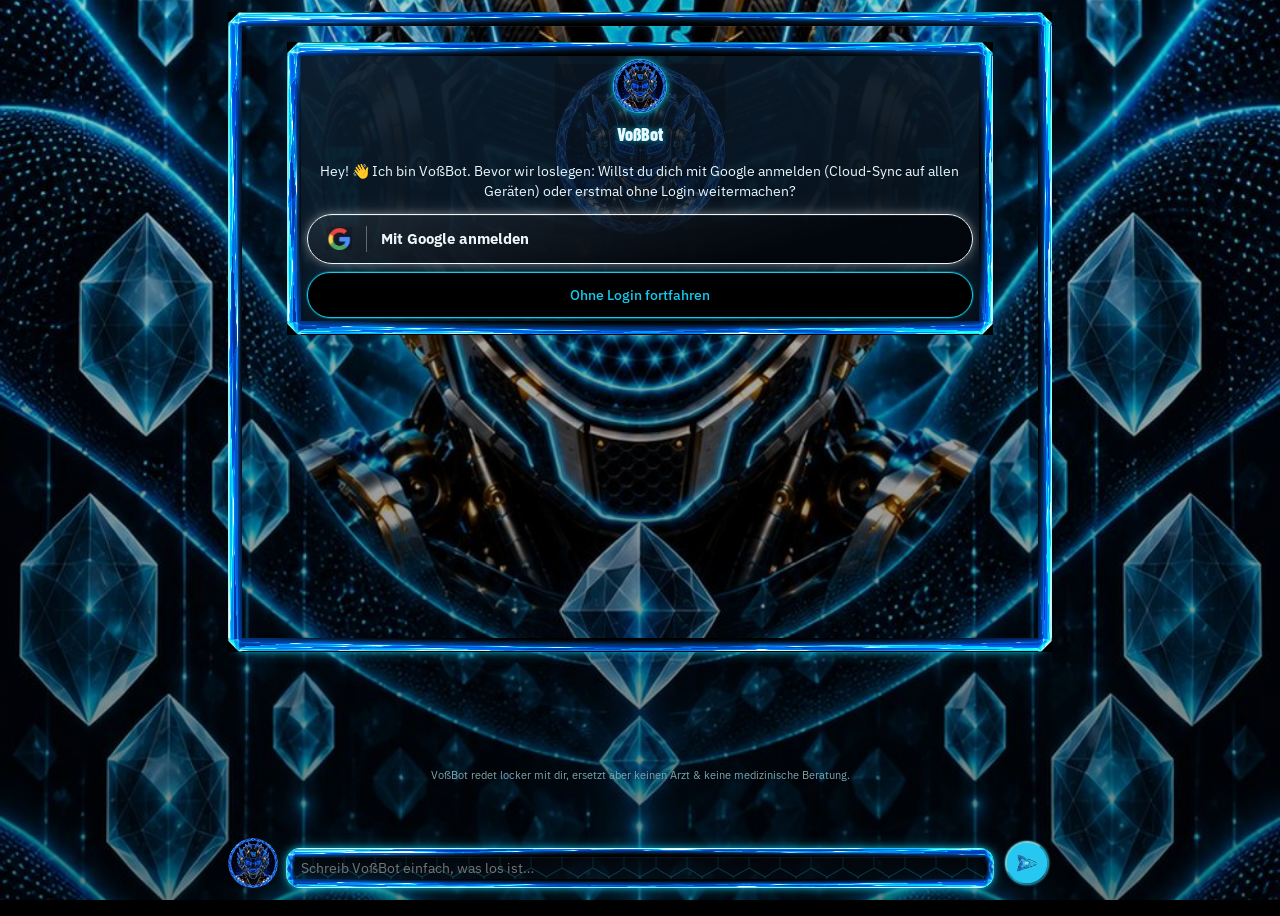
==== index.html @ a9f926ae "Integrate Gym planner with homepage and preserve confirmed-login gating" ====
<!doctype html>
<html lang="de">
<head>
<meta charset="utf-8">
<meta name="viewport" content="width=device-width, initial-scale=1, viewport-fit=cover">
<title>VoßFit Vitality</title>
<link rel="manifest" href="manifest.webmanifest">
<meta name="theme-color" content="#000000">
<link rel="icon" type="image/png" href="icon-192.png">
<link rel="apple-touch-icon" href="apple-touch-icon.png">
<meta name="apple-mobile-web-app-capable" content="yes">
<meta name="mobile-web-app-capable" content="yes">
<meta name="apple-mobile-web-app-title" content="VoßFit">
<meta name="apple-mobile-web-app-status-bar-style" content="black-translucent">
<style>
  @import url('https://fonts.googleapis.com/css2?family=Barlow+Condensed:wght@500;600;700&family=IBM+Plex+Sans:wght@400;500;600&family=IBM+Plex+Mono:wght@500;600&display=swap');

  :root{
    color-scheme: dark;
    --bg: #000000;
    --turquoise: #12cbee;
    --turquoise-dim: rgba(18,203,238,.14);
    --border: rgba(18,203,238,.28);
    --text: #eaf9ff;
    --text-dim: #7fa6ad;
    --text-faint: #45585c;

    --fett: #ffc94d;
    --protein: #ff5c7a;
    --kh: var(--turquoise);

    --warn: #ff5c5c;
    --warn-dim: #2a1010;

    --display: 'Barlow Condensed', system-ui, sans-serif;
    --body: 'IBM Plex Sans', system-ui, sans-serif;
    --mono: 'IBM Plex Mono', ui-monospace, monospace;

    /* ---------- Hologram glow tokens ---------- */
    --glow-sm: 0 0 6px rgba(18,203,238,.7), 0 0 14px rgba(18,203,238,.4);
    --glow-md: 0 0 10px rgba(18,203,238,.65), 0 0 24px rgba(18,203,238,.32);
    --glow-lg: 0 0 14px rgba(18,203,238,.6), 0 0 36px rgba(18,203,238,.3);
    --glow-border: 0 0 0 1px rgba(18,203,238,.28), 0 0 16px rgba(18,203,238,.12);
    --glow-text: 0 0 6px rgba(18,203,238,.85);

    /* Hologram-Hintergrundbild (Kristalle/VoßBot-Kopf) für Mainchat,
       Chatblasen, "Alle Chats" und die Chat-Zeilen darin — als einzige
       Referenz auf /_blob/... hinterlegt, damit regen.py das Bild nur
       EIN einziges Mal einbettet, egal wie viele Stellen es nutzen. */
    --bg-hologram: var(--vf-shared-0);
  }

  *{ box-sizing: border-box; }
  /* VoßBot-Hologramm als EIN durchgehendes Wallpaper auf JEDER Seite der App.
     WICHTIG: "background-attachment: fixed" auf body/Elementen ist auf
     iOS Safari unzuverlaessig (rendert dort oft wie "scroll"). Stattdessen:
     eine eigene position:fixed-Ebene ganz hinten (#appBg), die NIE mit dem
     Inhalt mitscrollt, egal welcher Browser — nur die Karten/Fenster
     darueber bewegen sich beim Scrollen. */
  #appBg{
    position: fixed; inset: 0; z-index: -1; pointer-events: none;
    background-color: #000;
    background-image: linear-gradient(180deg, rgba(0,0,0,.18), rgba(0,0,0,.34) 42%, rgba(0,0,0,.5)), var(--bg-hologram);
    background-size: cover;
    background-position: center center;
    background-repeat: no-repeat;
  }
  body{
    background: #000;
    color: var(--text); font-family: var(--body); padding-inline: 0;
    min-height: 100dvh;
  }
  .app{ background: transparent; }
  .topbar{ background: linear-gradient(rgba(0,0,0,.42), transparent); }

  #tab-chat:not(.chat-float-mode){ min-height: calc(100dvh - 72px); }
  #tab-chat:not(.chat-float-mode) .chat-wrap{ background: none; min-height: calc(100dvh - 120px); }
  #tab-chat:not(.chat-float-mode) .chat-messages{ }
  .app{ max-width: 460px; margin: 0 auto; min-height: 100vh; display: flex; flex-direction: column; }

  /* ---------- Top bar ---------- */
  .topbar{
    position: sticky; top: env(safe-area-inset-top, 0px); z-index: 20;
    display: flex; align-items: center; justify-content: space-between;
    padding: 14px 18px;
  }
  .topbar-left{ display: flex; align-items: center; gap: 10px; min-width: 0; }
  .topbar-right{ display: flex; align-items: center; gap: 8px; flex-shrink: 0; }
  .modal-backdrop{ position: fixed; inset: 0; background: rgba(0,0,0,.62); display: flex; align-items: center; justify-content: center; z-index: 100; padding: 20px; }
  .modal-backdrop[hidden]{ display: none; }
  .modal-box{ width: min(360px, 100%); background: #000; border: 1.5px solid var(--turquoise); border-radius: 18px; box-shadow: var(--glow-md); padding: 18px; }
  .modal-head{ display: flex; align-items: center; justify-content: space-between; gap: 10px; }
  .modal-head .iconbtn{ width: 28px; height: 28px; font-size: 13px; }
  .app-icon{ width: 46px; height: 46px; border-radius: 50%; flex-shrink: 0; object-fit: contain; background: #000; transition: width .15s, height .15s; filter: drop-shadow(0 0 6px rgba(18,203,238,.55)); }
  .app-logo-svg{ width: 44px; height: 44px; display: grid; place-items: center; color: var(--turquoise); flex-shrink: 0; filter: drop-shadow(0 0 8px rgba(18,203,238,.7)); }
  .app-logo-svg svg{ width: 100%; height: 100%; display: block; }
  .topbar h1{ font-family: var(--display); font-weight: 600; font-size: 21px; letter-spacing: .2px; margin: 0; color: var(--text); text-shadow: var(--glow-text); }
  .topbar .sub{ font-size: 12px; color: var(--text-dim); margin-top: 2px; }
  .iconbtn{ width: 34px; height: 34px; border-radius: 10px; background: #000; border: 1px solid var(--turquoise); display: grid; place-items: center; color: var(--turquoise); cursor: pointer; flex-shrink: 0; font-size: 16px; box-shadow: var(--glow-border); }
  .icon-square.spin{ animation: sync-spin 1s linear infinite; }
  @keyframes sync-spin{ from{ transform: rotate(0deg); } to{ transform: rotate(360deg); } }

  main{ flex: 1; padding: 4px 18px 104px; display: flex; flex-direction: column; gap: 20px; }
  section{ display: flex; flex-direction: column; gap: 10px; }

  /* "Alle Chats" (Chatliste/Startbildschirm) — gleiches Hologram-Wallpaper
     mit dunklem Verlauf für Lesbarkeit, plus dieselbe Optik auf jeder
     einzelnen Chat-Zeile darin. */
  #tab-chatlist{
    background: none;
    border-radius: 0;
    min-height: calc(100dvh - 160px);
  }
  #chatListWrap .profile-card{
    position: relative; overflow: hidden;
    background-image: var(--vf-shared-1), linear-gradient(to bottom, rgba(2,6,11,.88) 0%, rgba(2,6,11,.5) 42%, rgba(2,6,11,0) 100%), linear-gradient(165deg, rgba(10,22,34,.42), rgba(2,7,13,.58) 55%, rgba(1,4,8,.68));
    background-repeat: repeat, no-repeat, no-repeat;
    background-size: 31.18px 54.00px, cover, cover;
    background-position: center, center, center;
    border: 1.5px solid var(--turquoise);
    border-radius: 16px;
    box-shadow: var(--glow-sm), inset 0 1px 0 rgba(255,255,255,.05);
  }

  .eyebrow{ font-size: 11px; font-weight: 600; letter-spacing: 1.2px; text-transform: uppercase; color: var(--text-dim); }
  h2{ font-family: var(--display); font-size: 19px; font-weight: 600; margin: 0; color: var(--text); }
  p.hint{ font-size: 13px; color: var(--text-dim); margin: 0; line-height: 1.5; }
  p.hint b{ color: var(--text); font-weight: 600; }

  .warn-banner{ background: var(--warn-dim); border: 1px solid var(--warn); color: var(--warn); border-radius: 12px; padding: 10px 12px; font-size: 12.5px; line-height: 1.5; }

  /* ---------- Day strip ---------- */
  .day-strip{ display: flex; align-items: center; gap: 6px; }
  .day-strip .arrow{ width: 26px; height: 42px; flex-shrink: 0; display: grid; place-items: center; color: var(--turquoise); cursor: pointer; font-size: 15px; }
  .day-strip .days{ flex: 1; display: grid; grid-template-columns: repeat(7,1fr); gap: 4px; }
  .day-chip{ display: flex; flex-direction: column; align-items: center; gap: 2px; padding: 6px 0; border-radius: 10px; cursor: pointer; background:#000; border: 1px solid transparent; }
  .day-chip .wd{ font-size: 9.5px; letter-spacing: .3px; text-transform: uppercase; color: var(--turquoise); opacity: .7; }
  .day-chip .dn{ font-family: var(--mono); font-size: 14px; font-variant-numeric: tabular-nums; color: var(--turquoise); }
  .day-chip.active{ background: var(--turquoise); box-shadow: var(--glow-sm); }
  .day-chip.active .wd, .day-chip.active .dn{ color: #000; }

  /* ---------- Month calendar ---------- */
  .monthcal-header{ display: flex; align-items: center; justify-content: space-between; gap: 8px; }
  .monthcal-title{ display: flex; gap: 6px; align-items: center; flex: 1; justify-content: center; }
  .monthcal-title select, .monthcal-title input{ background:#000; border:1px solid var(--turquoise); color: var(--turquoise); border-radius: 8px; padding: 8px; font-family: var(--mono); font-size: 13px; }
  .monthcal-title input{ width: 74px; }
  .monthcal-grid{ display: grid; grid-template-columns: repeat(7,1fr); gap: 4px; }
  .monthcal-wd{ font-size: 10px; color: var(--text-dim); text-align: center; padding: 4px 0; }
  .monthcal-day{ aspect-ratio: 1; display: flex; align-items: center; justify-content: center; border-radius: 8px; background: #000; color: var(--turquoise); font-family: var(--mono); font-size: 13px; cursor: pointer; }
  .monthcal-day.out{ opacity: .3; }
  .monthcal-day.active{ background: var(--turquoise); color: #000; }

  /* ---------- Composition card ---------- */
  .comp-card{ background-image: var(--vf-shared-2), linear-gradient(165deg, rgba(6,14,22,.86), rgba(2,6,11,.93) 55%, rgba(1,3,6,.96)); background-repeat: repeat, no-repeat; background-size: 31.18px 54.00px, cover; background-position: center, center; border: 1px solid var(--border); border-radius: 18px; padding: 18px; display: flex; flex-direction: column; gap: 14px; box-shadow: var(--glow-border); }
  .comp-top{ display: flex; align-items: center; gap: 18px; }
  .donut{ position: relative; width: 92px; height: 92px; flex-shrink: 0; }
  .donut svg{ width: 100%; height: 100%; transform: rotate(-90deg); }
  .donut circle{ fill: none; stroke-width: 10; }
  .donut .label{ position: absolute; inset: 0; display: flex; flex-direction: column; align-items: center; justify-content: center; }
  .donut .label b{ font-family: var(--mono); font-size: 15px; font-variant-numeric: tabular-nums; color: var(--text); }
  .donut .label span{ font-size: 9px; color: var(--text-faint); }
  .comp-meta{ flex: 1; display: flex; flex-direction: column; gap: 3px; }
  .comp-row{ display: flex; justify-content: space-between; font-size: 12.5px; color: var(--text-dim); }
  .comp-row b{ font-family: var(--mono); color: var(--text); font-variant-numeric: tabular-nums; }
  .legend{ display: flex; gap: 14px; flex-wrap: wrap; }
  .legend .item{ display: flex; align-items: center; gap: 6px; font-size: 12px; color: var(--text-dim); }
  .legend .item b{ font-family: var(--mono); color: var(--text); font-variant-numeric: tabular-nums; }
  .dot{ width: 8px; height: 8px; border-radius: 50%; flex-shrink: 0; }

  /* ---------- Remaining macro tiles ---------- */
  .macro-grid{ display: grid; grid-template-columns: repeat(3, 1fr); gap: 10px; }
  .macro-tile{ background-image: var(--vf-shared-2), linear-gradient(165deg, rgba(6,14,22,.86), rgba(2,6,11,.93) 55%, rgba(1,3,6,.96)); background-repeat: repeat, no-repeat; background-size: 31.18px 54.00px, cover; background-position: center, center; border: 1px solid var(--border); border-radius: 14px; padding: 12px 10px; display: flex; flex-direction: column; gap: 8px; box-shadow: var(--glow-border); }
  .macro-tile .tag{ font-size: 11px; font-weight: 600; letter-spacing: .3px; display: flex; align-items: center; gap: 6px; color: var(--text); }
  .macro-tile .amount{ font-family: var(--mono); font-size: 16px; font-variant-numeric: tabular-nums; color: var(--text); }
  .macro-tile .amount em{ font-style: normal; color: var(--text-faint); font-size: 12px; }
  .macro-tile .rest{ font-size: 10.5px; color: var(--text-faint); }
  .macro-tile .rest.neg{ color: var(--warn); }
  .bar{ height: 6px; border-radius: 4px; background: #111; overflow: hidden; }
  .bar > i{ display: block; height: 100%; border-radius: 4px; }

  /* ---------- Chip pattern (used everywhere) ---------- */
  .chiprow{ display: flex; gap: 8px; flex-wrap: wrap; }
  .chip{ padding: 8px 14px; border-radius: 999px; background: #000; border: 1px solid var(--turquoise); color: var(--turquoise); font-size: 13px; font-weight: 500; cursor: pointer; user-select: none; }
  .chip.active{ background: var(--turquoise); color: #000; box-shadow: var(--glow-sm); }
  .plan-desc{ background: #0a0a0a; border: 1px solid var(--border); border-radius: 12px; padding: 10px 12px; font-size: 12.5px; color: var(--text-dim); line-height: 1.5; }

  /* ---------- Meal cards ---------- */
  .meal-toolbar{ display: flex; align-items: center; justify-content: space-between; }
  .meal-toolbar .count{ font-size: 12px; color: var(--text-faint); font-family: var(--mono); }
  .add-meal-btn{ font-size: 12.5px; font-weight: 600; color: #000; background: var(--turquoise); border: 1px solid var(--turquoise); border-radius: 999px; padding: 6px 12px; cursor: pointer; box-shadow: var(--glow-sm); }
  .add-meal-btn:disabled{ opacity: .4; cursor: default; }

  .meal-list{ display: flex; flex-direction: column; gap: 8px; }
  .meal-card{ background-image: var(--vf-shared-2), linear-gradient(165deg, rgba(6,14,22,.86), rgba(2,6,11,.93) 55%, rgba(1,3,6,.96)); background-repeat: repeat, no-repeat; background-size: 31.18px 54.00px, cover; background-position: center, center; border: 1px solid var(--border); border-radius: 14px; padding: 12px 14px; cursor: pointer; display: flex; flex-direction: column; gap: 8px; box-shadow: var(--glow-border); transition: box-shadow .15s; }
  .meal-card:active{ box-shadow: var(--glow-sm); }
  .meal-card.draft{ border-style: dashed; }
  .mc-top{ display: flex; align-items: center; justify-content: space-between; gap: 8px; }
  .mc-name{ font-size: 14px; font-weight: 600; color: var(--text); flex: 1; min-width: 0; overflow: hidden; text-overflow: ellipsis; white-space: nowrap; }
  .mc-time{ font-family: var(--mono); font-size: 12.5px; color: var(--turquoise); flex-shrink: 0; }
  .mc-time.empty{ color: var(--text-faint); }
  .mc-badge{ font-size: 9.5px; font-weight: 700; letter-spacing: .3px; padding: 2px 7px; border-radius: 999px; background: #0a0a0a; color: var(--text-faint); }
  .mc-badge.draft{ color: var(--turquoise); border: 1px solid var(--turquoise); }
  .mc-foods{ display: flex; flex-direction: column; gap: 3px; }
  .mc-food-row{ display: flex; justify-content: space-between; font-size: 12px; color: var(--text-dim); gap: 8px; }
  .mc-food-row .n{ min-width: 0; overflow: hidden; text-overflow: ellipsis; white-space: nowrap; }
  .mc-food-row b{ font-family: var(--mono); color: var(--text-faint); flex-shrink: 0; }
  .mc-empty{ font-size: 12px; color: var(--text-faint); font-style: italic; }
  .mc-totals{ display: flex; gap: 12px; font-family: var(--mono); font-size: 11.5px; padding-top: 6px; border-top: 1px solid var(--border); }
  .mc-totals span.k{ color: var(--kh); } .mc-totals span.f{ color: var(--fett); } .mc-totals span.p{ color: var(--protein); }

  /* ---------- Meal editor ---------- */
  .editor-field{ display: flex; align-items: center; gap: 10px; }
  .editor-field label{ font-size: 13px; color: var(--text-dim); width: 90px; flex-shrink: 0; }
  .editor-field input{ background: #000; border: 1px solid var(--turquoise); border-radius: 10px; padding: 10px 12px; color: var(--text); font-family: var(--mono); font-size: 15px; flex: 1; box-shadow: var(--glow-border); transition: box-shadow .15s; }
  .editor-field input:focus{ outline: none; box-shadow: var(--glow-sm); }

  .food-list{ display: flex; flex-direction: column; gap: 6px; }
  .food-row{ background-image: var(--vf-shared-2), linear-gradient(165deg, rgba(6,14,22,.86), rgba(2,6,11,.93) 55%, rgba(1,3,6,.96)); background-repeat: repeat, no-repeat; background-size: 31.18px 54.00px, cover; background-position: center, center; border: 1px solid var(--border); border-radius: 12px; padding: 10px 12px; display: flex; align-items: center; gap: 10px; }
  .food-row .fi{ flex: 1; min-width: 0; }
  .food-row .fi .n{ font-size: 13.5px; font-weight: 500; color: var(--text); }
  .food-row .fi .m{ font-size: 11px; font-family: var(--mono); color: var(--text-faint); margin-top: 2px; }
  .food-row .fi .m .k{ color: var(--kh); } .food-row .fi .m .f{ color: var(--fett); } .food-row .fi .m .p{ color: var(--protein); }
  .food-remove{ width: 24px; height: 24px; border-radius: 7px; display: grid; place-items: center; color: var(--text-faint); background: #0a0a0a; cursor: pointer; flex-shrink: 0; font-size: 12px; }

  .addfood-card{ background-image: var(--vf-shared-2), linear-gradient(165deg, rgba(6,14,22,.86), rgba(2,6,11,.93) 55%, rgba(1,3,6,.96)); background-repeat: repeat, no-repeat; background-size: 31.18px 54.00px, cover; background-position: center, center; border: 1px solid var(--border); border-radius: 14px; padding: 14px; display: flex; flex-direction: column; gap: 10px; }
  .addfood-grid{ display: grid; grid-template-columns: repeat(3,1fr); gap: 8px; }
  .addfood-field{ display: flex; flex-direction: column; gap: 3px; }
  .addfood-field label{ font-size: 10px; font-weight: 600; letter-spacing: .3px; }
  .addfood-field input{ background: #000; border: 1px solid var(--border); border-radius: 8px; padding: 8px; color: var(--text); font-family: var(--mono); font-size: 13px; width: 100%; }
  .addfood-kcal{ font-size: 11.5px; color: var(--text-faint); font-family: var(--mono); }
  .saved-foods{ display: flex; gap: 6px; flex-wrap: wrap; }
  .saved-food-chip{ font-size: 11.5px; padding: 5px 10px; border-radius: 999px; background: #000; border: 1px solid var(--turquoise); color: var(--turquoise); cursor: pointer; }

  .editor-actions{ display: flex; flex-direction: column; gap: 10px; }
  .danger-btn{ background: var(--warn-dim); border: 1px solid var(--warn); color: var(--warn); border-radius: 14px; padding: 13px; font-family: var(--body); font-weight: 600; font-size: 14px; cursor: pointer; width: 100%; box-shadow: 0 0 0 1px rgba(255,92,92,.25), 0 0 14px rgba(255,92,92,.15); }

  /* ---------- Baustein cards: turquoise box, inverted chips ---------- */
  .baustein-card{
    border: 1.5px solid var(--turquoise); border-radius: 20px; padding: 14px; display: flex; flex-direction: column; gap: 10px; position: relative;
    background-image: var(--vf-shared-3), linear-gradient(to bottom, rgba(2,6,11,.88) 0%, rgba(2,6,11,.5) 42%, rgba(2,6,11,0) 100%), linear-gradient(165deg, rgba(10,22,34,.42), rgba(2,7,13,.58) 55%, rgba(1,4,8,.68));
    background-repeat: repeat, no-repeat, no-repeat;
    background-size: 31.18px 54.00px, cover, cover;
    background-position: center, center, center;
    box-shadow: var(--glow-sm), inset 0 1px 0 rgba(255,255,255,.05);
  }
  .baustein-head{ display: flex; align-items: center; justify-content: space-between; gap: 8px; }
  .baustein-head h2{ color: var(--text); font-size: 17px; }
  .baustein-headtitle{ display: flex; flex-direction: column; align-items: center; flex: 1; text-align: center; gap: 2px; }
  .baustein-listlabel{ font-size: 11px; font-weight: 600; color: var(--text-dim); font-family: var(--mono); }
  .baustein-arrow{ background: #000; border-color: #000; color: var(--turquoise); touch-action: pan-y; }

  .baustein-gap{ margin-top: 14px; }
  .baustein-result{ display: flex; align-items: baseline; gap: 8px; font-family: var(--mono); }
  .baustein-result .num{ font-size: 28px; font-variant-numeric: tabular-nums; color: var(--text); }
  .baustein-result .unit{ color: var(--text-dim); }


  /* ---------- Bottom nav ---------- */
  nav.tabbar{
    position: fixed; left: 50%; transform: translateX(-50%); bottom: 0;
    width: 100%; max-width: 460px; padding: 10px 18px calc(14px + env(safe-area-inset-bottom, 0px));
    background-image: linear-gradient(180deg, rgba(4,14,22,.55), rgba(0,0,0,.72)), var(--bg-hologram);
    background-size: cover; background-position: center bottom; background-repeat: no-repeat;
    border-top: 1px solid rgba(18,203,238,.5);
    box-shadow: 0 -12px 28px rgba(18,203,238,.16);
    display: flex; gap: 8px; z-index: 30;
  }
  nav.tabbar button{ position: relative; flex: 1; display: flex; flex-direction: column; align-items: center; gap: 4px; background: none; border: 1.5px solid transparent; color: var(--turquoise); font-family: var(--body); font-size: 11.5px; font-weight: 500; padding: 8px 0 6px; cursor: pointer; border-radius: 12px; transition: box-shadow .18s, border-color .18s, text-shadow .18s; }
  nav.tabbar button .ic{ font-size: 18px; }
  nav.tabbar button .ic-img{ width: 40px; height: 40px; display: inline-block; object-fit: contain; opacity: .72; transition: filter .18s, opacity .18s; }
  /* Kleiner Punkt am VoßBot-Icon: zeigt an, dass eine Antwort fertig ist,
     die man verpasst hat, weil man den Chat vorher verlassen hat. */
  .tabbtn-dot{ position: absolute; top: 4px; right: calc(50% - 21px); width: 8px; height: 8px; border-radius: 50%; background: #ff4d4d; box-shadow: 0 0 6px rgba(255,77,77,.85); }
  /* Hologram-style active tab: glowing outline box instead of a solid fill */
  nav.tabbar button.active{
    background: rgba(18,203,238,.08);
    border-color: var(--turquoise);
    color: var(--turquoise);
    box-shadow: 0 0 8px rgba(18,203,238,.9), 0 0 20px rgba(18,203,238,.5), inset 0 0 12px rgba(18,203,238,.22);
    text-shadow: var(--glow-text);
  }
  nav.tabbar button.active .ic-img{ opacity: 1; filter: drop-shadow(0 0 6px rgba(18,203,238,.85)); }

  /* ---------- VoßBot chat ---------- */
  /* Hologram-Wallpaper als EIN durchgehender Hintergrund über die ganze
     Seite — nicht mehr pro Element einzeln zugeschnitten. Der Trick:
     background-attachment:fixed verankert das Bild am Browser-Fenster,
     nicht am Element — jede Fläche (Chatbereich, jede Sprechblase, die
     Chatliste, jede Chat-Zeile) ist dann nur ein "Fenster" in dasselbe
     eine, an Ort und Stelle bleibende Bild, statt ihr eigenes Stück
     davon zu zeigen. So wirkt es wie EIN Hintergrund für die ganze
     Seite, exakt wie gewünscht. */
  .chat-wrap{ display: flex; flex-direction: column; min-height: calc(100vh - 220px); padding-bottom: 150px; }

  /* ---------- Pull-to-refresh (VoßBot Startseite) ----------
     Der eigentliche Dokument-Scroll ist bei uns "eingesperrt" (fixes
     App-Layout mit innerem .chat-wrap-Scroll), daher greift das native
     Pull-to-refresh des Browsers/PWA hier nicht -- wir bauen es selbst
     nach: am oberen Rand nach unten ziehen zeigt einen Spinner, ab
     einer Schwelle laedt die Seite neu. */
  .ptr-indicator{
    display: flex; align-items: center; justify-content: center;
    height: 0; overflow: hidden; opacity: 0;
    transition: height .18s ease, opacity .18s ease;
    flex-shrink: 0;
  }
  .ptr-indicator.active{ transition: none; }
  .ptr-spinner{
    width: 26px; height: 26px; border-radius: 50%;
    border: 2.5px solid rgba(18,203,238,.25); border-top-color: var(--turquoise);
    box-shadow: var(--glow-sm);
  }
  .ptr-indicator.ready .ptr-spinner{ border-top-color: var(--turquoise); }
  .ptr-indicator.spin .ptr-spinner{ animation: ptrSpin .7s linear infinite; }
  @keyframes ptrSpin{ to{ transform: rotate(360deg); } }
  .chat-messages{
    flex: 0 0 auto; overflow: visible; display: flex; flex-direction: column; gap: 10px;
    padding: 16px 14px 14px; margin-bottom: 6px; position: relative;
    min-height: calc(100dvh - 260px);
    border: 1.5px solid var(--turquoise); border-radius: 20px;
    background-image: var(--vf-shared-1), linear-gradient(to bottom, rgba(2,6,11,.88) 0%, rgba(2,6,11,.5) 42%, rgba(2,6,11,0) 100%), linear-gradient(165deg, rgba(10,22,34,.42), rgba(2,7,13,.58) 55%, rgba(1,4,8,.68));
    background-repeat: repeat, no-repeat, no-repeat;
    background-size: 31.18px 54.00px, cover, cover;
    background-position: center, center, center;
    box-shadow: var(--glow-sm), inset 0 1px 0 rgba(255,255,255,.05);
  }
  .chat-bubble{ max-width: 84%; padding: 11px 14px; border-radius: 16px; font-size: 14px; line-height: 1.45; white-space: pre-wrap; box-shadow: 0 1px 0 rgba(255,255,255,.03); }
  .chat-bubble.user{
    align-self: flex-end; color: var(--text); border-bottom-right-radius: 4px;
    border: 1.5px solid var(--turquoise);
    background-image: var(--vf-shared-1), linear-gradient(to bottom, rgba(2,6,11,.88) 0%, rgba(2,6,11,.5) 42%, rgba(2,6,11,0) 100%), linear-gradient(165deg, rgba(18,203,238,.42), rgba(6,20,30,.62) 55%, rgba(2,6,11,.72));
    background-repeat: repeat, no-repeat, no-repeat;
    background-size: 31.18px 54.00px, cover, cover;
    background-position: center, center, center;
    box-shadow: var(--glow-sm), inset 0 1px 0 rgba(255,255,255,.05);
  }
  .chat-bubble.assistant{
    align-self: flex-start;
    background-image: var(--vf-shared-1), linear-gradient(to bottom, rgba(2,6,11,.88) 0%, rgba(2,6,11,.5) 42%, rgba(2,6,11,0) 100%), linear-gradient(165deg, rgba(10,22,34,.42), rgba(2,7,13,.58) 55%, rgba(1,4,8,.68));
    background-repeat: repeat, no-repeat, no-repeat;
    background-size: 31.18px 54.00px, cover, cover;
    background-position: center, center, center;
    border: 1px solid var(--turquoise); color: var(--text); border-bottom-left-radius: 4px; box-shadow: 0 0 10px rgba(18,203,238,.14), inset 0 1px 0 rgba(255,255,255,.05);
  }
  .chat-bubble.pending{ align-self: flex-start; background: linear-gradient(165deg, rgba(14,34,52,.85), rgba(3,9,16,.92) 60%); border: 1px solid var(--border); color: var(--text-dim); border-bottom-left-radius: 4px; }
  .chat-bubble.error{ align-self: flex-start; background: #2a0f12; border: 1px solid var(--protein); color: #ff9fae; }
  .chat-bubble.chat-auth-choice{ max-width: 92%; width: 92%; }
  /* Reihe aus VoßBot-Avatar + Nachrichtenblase, wie im Referenz-Design —
     nur bei Assistenten-Nachrichten, Nutzer-Bubbles bleiben ohne Avatar
     rechtsbündig wie bisher. */
  .chat-msg-row{ display: flex; align-items: flex-end; gap: 7px; align-self: flex-start; max-width: 88%; }
  .chat-msg-row .chat-bubble{ max-width: none; flex: 1 1 auto; min-width: 0; align-self: auto; }
  .chat-avatar{ width: 26px; height: 26px; border-radius: 50%; flex-shrink: 0; object-fit: contain; background: #000; border: 1px solid var(--turquoise); box-shadow: 0 0 6px rgba(18,203,238,.5); margin-bottom: 1px; }
  /* Große Login-/Willkommenskarte (erste Nachricht überhaupt) im selben
     Glas/Glow-Look wie die Einstellungen-Karten, mit eigenem Kopfbereich
     (Avatar + "VoßBot") und dezentem Bot-Wasserzeichen im Hintergrund — so
     wie im Referenz-Design für die Startseite. */
  .chat-bubble.chat-auth-choice{
    position: relative; overflow: hidden; align-self: center;
    background: linear-gradient(165deg, rgba(14,34,52,.92), rgba(3,9,16,.96) 60%);
    border: 1.5px solid var(--turquoise); border-radius: 20px;
    padding: 20px 18px 18px;
    box-shadow: var(--glow-sm), inset 0 1px 0 rgba(255,255,255,.05);
  }
  .chat-auth-choice::before{
    content: ""; position: absolute; inset: 0; pointer-events: none; opacity: .18; z-index: 0;
    background-image: var(--vf-shared-4);
    background-repeat: no-repeat; background-position: center 8%; background-size: 170px 170px;
  }
  .chat-auth-choice > *{ position: relative; z-index: 1; }
  .cac-head{ display: flex; flex-direction: column; align-items: center; gap: 8px; margin-bottom: 14px; text-align: center; }
  .cac-head img{ width: 54px; height: 54px; border-radius: 50%; border: 1.5px solid var(--turquoise); box-shadow: var(--glow-sm); background: #000; object-fit: contain; }
  .cac-head-title{ font-family: var(--display); font-size: 18px; font-weight: 800; color: var(--text); text-shadow: var(--glow-text); }
  .chat-auth-choice .cac-text{ margin-bottom: 12px; text-align: center; }
  .chat-auth-choice .cac-actions{ display: flex; flex-direction: column; gap: 8px; }
  .chat-auth-choice .cac-actions .status-pill{ padding: 11px 18px; }
  .chat-auth-choice .cac-actions .ghost-btn{ border-radius: 999px; text-align: center; }
  .chat-auth-choice .cac-resolved{ color: var(--text-faint); font-size: 13px; font-style: italic; text-align: center; }

  .chat-menu-dropdown{ position: absolute; top: 100%; right: 0; margin-top: 6px; z-index: 20; display: flex; flex-direction: column; min-width: 190px; background: #0a0e14; border: 1.5px solid var(--turquoise); border-radius: 14px; box-shadow: var(--glow-md); overflow: hidden; }
  .chat-menu-dropdown button{ background: none; border: none; border-bottom: 1px solid var(--border); color: var(--text); font-family: var(--body); font-size: 13.5px; text-align: left; padding: 12px 14px; cursor: pointer; }
  .chat-menu-dropdown button:last-child{ border-bottom: none; }
  .chat-menu-dropdown button.danger{ color: var(--warn, #e8536a); }

  .chat-bubble.chat-choice{ max-width: 94%; }
  .chat-choice .cac-text{ margin-bottom: 12px; }
  .chat-choice .cac-resolved{ color: var(--text-faint); font-size: 13px; font-style: italic; }
  .cac-choices{ display: flex; flex-direction: column; gap: 8px; }
  .cac-choices-gender{ flex-direction: row; gap: 8px; }
  .cac-choice-btn{ flex: 1; background: #000; border: 1.5px solid var(--turquoise); color: var(--turquoise); border-radius: 999px; padding: 11px 14px; font-family: var(--body); font-weight: 600; font-size: 14px; cursor: pointer; box-shadow: var(--glow-border); }
  .cac-choices-kfa{ display: grid; grid-template-columns: repeat(4, 1fr); gap: 6px; }
  /* Tagesübersicht — 3 wischbare Seiten (Ernährung / Fitness / Kombiniert),
     wie das Wischen zwischen Homescreen-Seiten, mit Punkte-Indikator unten. */
  .chat-overview-card{ display: flex; flex-direction: column; gap: 8px; margin-bottom: 14px; flex-shrink: 0; }
  .cov-pager{ display: flex; overflow-x: auto; scroll-snap-type: x mandatory; gap: 0; scrollbar-width: none; -webkit-overflow-scrolling: touch; border-radius: 20px; }
  .cov-pager::-webkit-scrollbar{ display: none; }
  .cov-page{ position: relative; flex: 0 0 100%; min-width: 0; max-width: 100%; scroll-snap-align: start; box-sizing: border-box; border-radius: 20px; border: 1.5px solid var(--turquoise); background-image: var(--vf-shared-5), linear-gradient(to bottom, rgba(2,6,11,.88) 0%, rgba(2,6,11,.5) 42%, rgba(2,6,11,0) 100%), linear-gradient(165deg, rgba(10,22,34,.42), rgba(2,7,13,.58) 55%, rgba(1,4,8,.68)); background-repeat: repeat, no-repeat, no-repeat; background-size: 31.18px 54.00px, cover, cover; background-position: center, center, center; box-shadow: var(--glow-sm), inset 0 1px 0 rgba(255,255,255,.05); padding: 18px; display: flex; flex-direction: column; gap: 12px; min-height: 190px; overflow: hidden; }
  /* Feine Wellenlinien im Hintergrund — derselbe Glas/Glow-Look wie die
     Einstellungen-Karten (.settings-card). */
  .cov-page::before{
    content: ""; position: absolute; inset: 0; pointer-events: none; opacity: .55; z-index: 0;
    background-image: var(--vf-shared-6);
    background-repeat: no-repeat;
    background-position: right -10px top 30%;
    background-size: 320px 130px;
  }
  .cov-page::after{
    content: ""; position: absolute; left: -10%; right: -10%; bottom: -34px; height: 90px; pointer-events: none; z-index: 0;
    background: radial-gradient(60% 100% at 50% 100%, rgba(18,203,238,.16), transparent 72%);
  }
  .cov-page > *{ position: relative; z-index: 1; }
  .cov-dots{ display: flex; justify-content: center; align-items: center; gap: 7px; padding-top: 2px; }
  .cov-dot{ width: 7px; height: 7px; border-radius: 50%; background: rgba(18,203,238,.3); cursor: pointer; border: none; padding: 0; }
  .cov-dot.active{ background: var(--turquoise); box-shadow: 0 0 6px rgba(18,203,238,.85); }
  .cov-card-head{ display: flex; align-items: center; gap: 12px; cursor: pointer; background: none; border: none; padding: 0; text-align: left; font-family: var(--body); color: var(--text); width: 100%; }
  /* Weicherer Übergang Icon → Icon-Hintergrund: radialer statt linearer
     Verlauf (fällt zur Kante hin sanft ab), Rand als weicher Glow-Schatten
     statt hartem 1px-Strich, dezenter Blur für den Kachel-Look. */
  .cov-card-icon{
    width: 40px; height: 40px; border-radius: 13px;
    background: radial-gradient(circle at 32% 28%, rgba(18,203,238,.4), rgba(18,203,238,.1) 58%, rgba(2,6,12,.92) 100%);
    box-shadow: 0 0 0 1px rgba(18,203,238,.2), 0 0 16px rgba(18,203,238,.3), inset 0 0 10px rgba(18,203,238,.08);
    display: grid; place-items: center; color: var(--turquoise); flex-shrink: 0;
  }
  .cov-card-icon svg{ width: 20px; height: 20px; display: block; filter: drop-shadow(0 0 3px rgba(18,203,238,.65)); }
  .cov-card-title{ flex: 1; min-width: 0; }
  .cov-card-title .t{ font-weight: 700; font-size: 15.5px; }
  .cov-card-title .s{ font-size: 12px; color: var(--text-faint); margin-top: 2px; }
  .cov-card-stat{ font-family: var(--mono); font-size: 17px; font-weight: 700; text-align: right; flex-shrink: 0; }
  .cov-card-stat small{ color: var(--text-faint); font-size: 11px; font-weight: 500; }
  .cov-barwrap{ width: 100%; height: 7px; border-radius: 99px; background: rgba(18,203,238,.15); overflow: hidden; }
  .cov-bar{ height: 100%; background: var(--turquoise); box-shadow: 0 0 8px rgba(18,203,238,.8); }
  .cov-chiprow{ display: flex; gap: 7px; overflow-x: auto; padding-bottom: 2px; -webkit-overflow-scrolling: touch; }
  .cov-chip{ border: 1px solid rgba(18,203,238,.4); border-radius: 999px; padding: 8px 12px; font-size: 12.5px; color: var(--text); background: rgba(0,0,0,.35); display: flex; align-items: center; gap: 5px; white-space: nowrap; flex-shrink: 0; cursor: pointer; font-family: var(--body); }
  .cov-chip.done{ background: var(--turquoise); color: #031013; border-color: var(--turquoise); font-weight: 600; }
  .cov-chip.add{ border-style: dashed; color: var(--turquoise); }
  .cov-mixed-text{ font-size: 14px; line-height: 1.45; color: var(--text); }
  .cov-mixed-cta{ font-size: 12.5px; color: var(--turquoise); font-weight: 600; background: none; border: none; padding: 0; cursor: pointer; font-family: var(--body); text-align: left; }
  .cov-donut{ position: relative; width: 64px; height: 64px; flex-shrink: 0; }
  .cov-donut svg{ width: 100%; height: 100%; transform: rotate(-90deg); }
  .cov-donut circle{ fill: none; stroke-width: 9; }
  .cov-donut .lbl{ position: absolute; inset: 0; display: flex; flex-direction: column; align-items: center; justify-content: center; }
  .cov-donut .lbl b{ font-family: var(--mono); font-size: 10.5px; color: var(--text); }
  .cov-legend{ display: flex; gap: 10px; font-size: 11px; color: var(--text-dim); flex-wrap: wrap; }
  .cov-legend .it{ display: flex; align-items: center; gap: 4px; cursor: pointer; }
  .cov-legend .it.active{ color: var(--turquoise); font-weight: 600; }
  .cov-legend .dot{ width: 7px; height: 7px; border-radius: 50%; }
  .cov-nutri-opts{ display: flex; flex-direction: column; gap: 6px; }
  .cov-ex-row{ display: flex; align-items: center; gap: 10px; border: 1px solid rgba(18,203,238,.3); border-radius: 14px; padding: 10px 12px; cursor: pointer; }
  .cov-ex-row .n{ flex: 1; min-width: 0; font-size: 13px; font-weight: 600; }
  .cov-ex-row .m{ font-size: 11px; color: var(--text-faint); font-family: var(--mono); }
  .cov-ex-row.done{ border-color: var(--turquoise); background: rgba(18,203,238,.08); }
  .cov-exlist{ display: flex; flex-direction: column; gap: 7px; }
  .cov-combo-row{ display: flex; flex-direction: column; gap: 8px; }
  .cov-combo-suggest{ font-size: 12.5px; color: var(--turquoise); background: rgba(18,203,238,.1); border: 1px dashed rgba(18,203,238,.5); border-radius: 14px; padding: 10px 12px; cursor: pointer; line-height: 1.4; }
  .cov-mode-row{ display: flex; gap: 6px; overflow-x: auto; padding-bottom: 2px; -webkit-overflow-scrolling: touch; }
  .cov-mode-btn{ flex-shrink: 0; font-size: 11.5px; font-weight: 600; color: var(--text-dim); background: rgba(0,0,0,.35); border: 1px solid rgba(18,203,238,.25); border-radius: 999px; padding: 6px 10px; cursor: pointer; font-family: var(--body); }
  .cov-mode-btn.active{ color: #031013; background: var(--turquoise); border-color: var(--turquoise); }
  .cov-combo-list{ display: flex; flex-direction: column; gap: 7px; max-height: 150px; overflow-y: auto; }
  .cov-combo-item{ position: relative; }
  .cov-combo-item.selected{ border-color: var(--turquoise) !important; box-shadow: 0 0 0 1.5px var(--turquoise) inset; }
  .cov-combo-actions{ display: flex; flex-direction: column; gap: 6px; border-top: 1px solid rgba(18,203,238,.25); padding-top: 10px; margin-top: 2px; }
  .cov-combo-sel-label{ font-size: 12px; color: var(--text-dim); }

  /* ---- Reichhaltigere Karten-Sektionen (Kopf-Statzeile, Schnellaktionen,
     Kombinationen, Befehlsketten) — an das Einstellungen/Referenz-Layout
     angelehnt: kompakte Stat-Boxen oben, darunter Icon-Raster-Buttons. */
  .cov-stat-row{ display: flex; gap: 7px; }
  .cov-stat-box{ flex: 1; min-width: 0; border: 1px solid rgba(18,203,238,.28); border-radius: 13px; background: rgba(0,0,0,.32); padding: 8px 6px; text-align: center; }
  .cov-stat-box b{ display: block; font-family: var(--mono); font-size: 15px; color: var(--text); }
  .cov-stat-box span{ display: block; font-size: 9.5px; color: var(--text-faint); margin-top: 1px; line-height: 1.25; }
  .cov-pill-row{ display: flex; gap: 7px; overflow-x: auto; padding-bottom: 2px; -webkit-overflow-scrolling: touch; }
  .cov-pill{ flex-shrink: 0; font-size: 11.5px; font-weight: 600; color: var(--text-dim); background: rgba(0,0,0,.32); border: 1px solid rgba(18,203,238,.28); border-radius: 999px; padding: 7px 12px; cursor: pointer; font-family: var(--body); }
  .cov-pill.active{ color: #031013; background: var(--turquoise); border-color: var(--turquoise); }
  .cov-sec-head{ display: flex; align-items: baseline; justify-content: space-between; margin-top: 2px; }
  .cov-sec-head .h{ font-size: 12px; font-weight: 700; color: var(--text-dim); display: flex; align-items: center; gap: 5px; }
  .cov-sec-head .more{ font-size: 11px; color: var(--turquoise); cursor: pointer; background: none; border: none; font-family: var(--body); padding: 0; }
  .cov-qa-grid{ display: grid; grid-template-columns: 1fr 1fr 1fr; gap: 7px; }
  .cov-qa-btn{ display: flex; flex-direction: column; align-items: center; gap: 5px; text-align: center; border: 1px solid rgba(18,203,238,.28); border-radius: 13px; background: rgba(0,0,0,.32); padding: 10px 4px; cursor: pointer; font-family: var(--body); color: var(--text); }
  .cov-qa-btn .ic{
    width: 28px; height: 28px; border-radius: 10px; display: grid; place-items: center; color: var(--turquoise);
    background: radial-gradient(circle at 35% 30%, rgba(18,203,238,.32), rgba(18,203,238,.08) 60%, transparent 100%);
    box-shadow: 0 0 8px rgba(18,203,238,.2);
  }
  .cov-qa-btn .ic svg{ width: 17px; height: 17px; }
  .cov-qa-btn .lb{ font-size: 10px; line-height: 1.2; font-weight: 600; }
  .cov-cmd-list{ display: flex; flex-direction: column; gap: 6px; }
  .cov-cmd-row{ display: flex; align-items: center; gap: 9px; border: 1px solid rgba(18,203,238,.25); border-radius: 13px; background: rgba(0,0,0,.28); padding: 9px 11px; cursor: pointer; text-align: left; font-family: var(--body); color: var(--text); }
  .cov-cmd-row .ic{
    width: 24px; height: 24px; border-radius: 8px; flex-shrink: 0; display: grid; place-items: center; color: var(--turquoise);
    background: radial-gradient(circle at 35% 30%, rgba(18,203,238,.3), rgba(18,203,238,.06) 60%, transparent 100%);
  }
  .cov-cmd-row .ic svg{ width: 14px; height: 14px; }
  .cov-cmd-row .tx{ flex: 1; min-width: 0; font-size: 12px; line-height: 1.35; }
  .cov-cmd-row .chev{ color: var(--text-faint); flex-shrink: 0; }

  /* Größere Variante auf dem VoßBot-Startbildschirm (Chatliste) */
  .cov-lg .cov-page{ padding: 22px; border-radius: 22px; min-height: 220px; }
  .cov-lg .cov-card-icon{ width: 46px; height: 46px; }
  .cov-lg .cov-card-icon svg{ width: 23px; height: 23px; }
  .cov-lg .cov-card-title .t{ font-size: 17px; }
  .cov-lg .cov-card-title .s{ font-size: 13px; }
  .cov-lg .cov-card-stat{ font-size: 19px; }
  .cov-lg .cov-chip{ font-size: 13.5px; padding: 9px 13px; }
  .cov-lg .cov-mixed-text{ font-size: 15px; }
  .cov-lg .cov-mixed-cta{ font-size: 13.5px; }
  .cov-lg .cov-donut{ width: 78px; height: 78px; }

  /* ===== Referenz-Layout der 3 Karten (Gym / GymCook / Cook) ===== */
  .cov-page{ min-height: 0; }
  .cov-page > .cv-art{ position: absolute; z-index: 0; pointer-events: none; background-repeat: no-repeat; }
  .cv-art-back{ top: 0; right: 0; width: 66%; height: 250px; background-image: var(--vf-shared-7); background-size: cover; background-position: center top; opacity: .85;
    -webkit-mask-image: linear-gradient(to left, #000 35%, transparent 100%), linear-gradient(to bottom, #000 60%, transparent 100%); -webkit-mask-composite: source-in;
    mask-image: linear-gradient(to left, #000 35%, transparent 100%), linear-gradient(to bottom, #000 60%, transparent 100%); mask-composite: intersect; }
  .cv-art-bowl{ top: 64px; right: 4px; width: 36%; height: 118px; background-image: var(--vf-shared-8); background-size: contain; background-position: center; opacity: .95;
    -webkit-mask-image: radial-gradient(closest-side, #000 72%, transparent 100%); mask-image: radial-gradient(closest-side, #000 72%, transparent 100%); }
  .cv-head{ display: flex; align-items: center; gap: 14px; width: 100%; background: none; border: none; padding: 0; text-align: left; cursor: pointer; font-family: var(--body); color: var(--text); }
  .cv-tile{ width: 62px; height: 62px; border-radius: 16px; flex-shrink: 0; background-size: cover; background-position: center; border: 1.5px solid rgba(18,203,238,.55); box-shadow: var(--glow-sm); }
  .cv-tile-dumbbell{ background-image: var(--vf-shared-9); }
  .cv-tile-chef{ background-image: var(--vf-shared-10); }
  .cv-title{ flex: 1; min-width: 0; }
  .cv-title .t{ font-family: var(--display); font-size: 25px; font-weight: 800; line-height: 1.1; text-shadow: var(--glow-text); }
  .cv-title .s{ font-size: 13px; color: var(--text-dim); margin-top: 3px; }
  .cv-chev{ color: var(--turquoise); font-size: 30px; line-height: 1; flex-shrink: 0; text-shadow: var(--glow-text); }
  .cv-kcalpill{ display: flex; align-items: center; gap: 5px; text-align: right; flex-shrink: 0; }
  .cv-kcalpill svg{ width: 22px; height: 22px; color: #ffb547; filter: drop-shadow(0 0 4px rgba(255,181,71,.7)); }
  .cv-kcalpill b{ display: block; font-family: var(--mono); font-size: 13px; }
  .cv-kcalpill small{ display: block; font-size: 10px; color: var(--text-faint); }
  .cv-ringrow{ display: flex; align-items: center; gap: 14px; }
  .cv-ring{ width: 86px; height: 86px; }
  .cv-ring .lbl b{ font-size: 15px; }
  .cv-ringtxt b{ font-family: var(--mono); font-size: 30px; display: block; line-height: 1.1; }
  .cv-ringtxt span{ font-size: 15px; color: var(--text-dim); }
  .cv-stat4{ display: grid; grid-template-columns: repeat(4, 1fr); gap: 7px; }
  .cv-stat{ display: flex; flex-direction: column; align-items: center; gap: 2px; text-align: center; border: 1px solid rgba(18,203,238,.4); border-radius: 14px; background: rgba(0,0,0,.42); padding: 9px 3px; font-size: 10.5px; color: var(--text-dim); box-shadow: inset 0 0 12px rgba(18,203,238,.07); }
  .cv-stat svg{ width: 24px; height: 24px; color: var(--turquoise); filter: drop-shadow(0 0 4px rgba(18,203,238,.6)); }
  .cv-stat b{ font-family: var(--mono); font-size: 15px; color: var(--text); display: block; }
  .cv-btnrow{ display: flex; gap: 8px; }
  .cv-btn{ flex: 1; display: flex; align-items: center; justify-content: center; gap: 7px; padding: 12px 6px; border-radius: 14px; border: 1.5px solid rgba(18,203,238,.5); background: rgba(0,0,0,.42); color: var(--text); font-family: var(--body); font-weight: 600; font-size: 13px; cursor: pointer; }
  .cv-btn svg{ width: 18px; height: 18px; color: var(--turquoise); }
  .cv-btn.primary{ color: var(--turquoise); background: rgba(18,203,238,.14); box-shadow: var(--glow-sm); }
  .cv-tabwrap{ display: flex; flex-direction: column; gap: 10px; }
  .cv-tabs{ display: flex; gap: 7px; overflow-x: auto; scrollbar-width: none; padding: 6px; border: 1px solid rgba(18,203,238,.28); border-radius: 16px; background: rgba(0,0,0,.28); }
  .cv-tabs::-webkit-scrollbar{ display: none; }
  .cv-tab{ flex: 1 0 auto; padding: 9px 12px; border-radius: 12px; border: 1.5px solid rgba(18,203,238,.28); background: rgba(0,0,0,.4); color: var(--text); font-family: var(--body); font-size: 13px; font-weight: 600; cursor: pointer; }
  .cv-tab.active{ color: var(--turquoise); border-color: var(--turquoise); background: rgba(18,203,238,.12); box-shadow: var(--glow-sm); }
  .cv-panel{ display: flex; flex-direction: column; gap: 8px; }
  .cv-panel > *{ display: flex; flex-direction: column; gap: 8px; }
  .cv-sec{ display: flex; flex-direction: column; gap: 8px; }
  .cv-sec .cov-sec-head{ align-items: center; }
  .cv-sec .cov-sec-head .h{ color: var(--turquoise); font-size: 14.5px; }
  .cv-sec .cov-sec-head .h .hi svg{ width: 18px; height: 18px; display: block; }
  .cv-sec .cov-sec-head .more{ font-size: 12px; }
  .cov-qa-btn{ flex-direction: row; justify-content: flex-start; gap: 6px; text-align: left; padding: 8px 6px; border-radius: 12px; border: 1.5px solid rgba(18,203,238,.4); box-shadow: inset 0 0 10px rgba(18,203,238,.06); min-height: 46px; }
  .cov-qa-btn .ic{ width: 26px; height: 26px; flex-shrink: 0; }
  .cov-qa-btn .lb{ font-size: 10.5px; }
  .cov-cmd-row{ border: 1.5px solid rgba(18,203,238,.38); padding: 10px 11px; }
  .cov-cmd-row .ic svg{ width: 16px; height: 16px; }
  .cov-cmd-row .pl{ color: var(--turquoise); font-weight: 700; font-size: 13px; margin: 0 2px; }
  .cov-cmd-row .icg{ display: flex; align-items: center; flex-shrink: 0; }
  .cv-hero{ position: relative; display: block; width: 100%; height: 178px; border: none; border-radius: 14px; overflow: hidden; cursor: pointer; padding: 0; text-align: center; font-family: var(--body); color: var(--text);
    background: #02060c var(--vf-shared-11) center top / 100% auto no-repeat; box-shadow: inset 0 0 0 1px rgba(18,203,238,.25); }
  .cv-hero::after{ content: ""; position: absolute; left: 0; right: 0; bottom: 0; height: 70px; background: linear-gradient(to top, rgba(2,6,12,.96), transparent); }
  .cv-hero .txt{ position: absolute; left: 0; right: 0; bottom: 12px; z-index: 2; }
  .cv-hero .t{ font-family: var(--display); font-size: 27px; font-weight: 800; text-shadow: var(--glow-text); }
  .cv-hero .s{ font-size: 14px; color: var(--text-dim); }
  .cv-hero .cv-chev{ position: absolute; right: 10px; top: 50px; z-index: 2; }
  .cv-tile3{ display: grid; grid-template-columns: 1fr 1fr 1.15fr; gap: 7px; }
  .cv-t3{ display: flex; align-items: center; gap: 7px; border: 1.5px solid rgba(18,203,238,.45); border-radius: 13px; background: rgba(0,0,0,.42); padding: 9px 8px; color: var(--text); font-family: var(--body); text-align: left; min-width: 0; }
  button.cv-t3{ cursor: pointer; }
  .cv-t3 > svg{ width: 26px; height: 26px; flex-shrink: 0; color: var(--turquoise); filter: drop-shadow(0 0 4px rgba(18,203,238,.6)); }
  .cv-t3 b{ display: block; font-family: var(--mono); font-size: 13px; }
  .cv-t3 span{ display: block; font-size: 11px; color: var(--text-dim); line-height: 1.2; }
  .cv-t3 .cv-chev{ font-size: 22px; margin-left: auto; }
  .cv-sub{ font-size: 11px; color: var(--text-faint); }
  /* --- GymCook: kompaktere Kombi-Auswahl --- */
  .cv-gymcook .cov-mixed-text{ font-size: 12.5px; line-height: 1.35; }
  .cv-gymcook .cv-panel > * { gap: 6px; }
  .cv-gymcook .cov-combo-suggest{ font-size: 11px; padding: 6px 9px; border-radius: 10px; line-height: 1.3; }
  .cv-gymcook .cov-mode-row{ gap: 5px; }
  .cv-gymcook .cov-mode-btn{ font-size: 10.5px; padding: 4px 9px; }
  .cv-gymcook .cov-combo-list{ flex-direction: row; flex-wrap: wrap; gap: 5px; max-height: 120px; }
  .cv-gymcook .cov-combo-list .cov-chip{ width: auto !important; white-space: nowrap !important; font-size: 11px; padding: 5px 9px; }
  .cv-gymcook .cov-combo-list .cov-ex-row{ padding: 5px 9px; gap: 6px; border-radius: 999px; }
  .cv-gymcook .cov-combo-list .cov-ex-row .n{ flex: none; font-size: 11px; }
  .cv-gymcook .cov-combo-list .cov-ex-row .m{ display: none; }
  .cv-gymcook .cov-chiprow .cov-chip{ font-size: 11px; padding: 5px 9px; }
  .cv-gymcook .cov-mixed-cta{ font-size: 11.5px; }
  .cv-gymcook .cv-sub, .cv-gymcook .cv-panel > * > div[style*="font-size:11px"]{ font-size: 10px !important; }
  .cv-gymcook .cov-combo-actions{ padding-top: 6px; gap: 4px; }
  /* --- Infinity-Banner: Bild weich auslaufend, Titel sauber darunter --- */
  .cv-hero{ height: auto; background: none; box-shadow: none; padding: 0 0 6px; overflow: visible; }
  .cv-hero::after{ display: none; }
  .cv-hero .art{ display: block; width: 100%; aspect-ratio: 560 / 205; background: var(--vf-shared-11) center / cover no-repeat;
     }
  .cv-hero .txt{ position: static; margin-top: 2px; }
  .cv-hero .t{ font-size: 24px; }
  .cv-hero .s{ font-size: 12.5px; }
  .cv-hero .cv-chev{ display: none; }
  .cv-hero{ position: relative; padding: 0; }
  .cv-hero .art{ background-size: 100% 100%; border-radius: 0;
    -webkit-mask-image: linear-gradient(to right, transparent 0, #000 6%, #000 94%, transparent 100%), linear-gradient(to bottom, transparent 0, #000 14%, #000 86%, transparent 100%); -webkit-mask-composite: source-in;
    mask-image: linear-gradient(to right, transparent 0, #000 6%, #000 94%, transparent 100%), linear-gradient(to bottom, transparent 0, #000 14%, #000 86%, transparent 100%); mask-composite: intersect; }
  .cv-hero .txt{ position: static; margin: 4px 0 0; }
  .cv-hero .t{ font-size: 26px; color: #7fe9ff; letter-spacing: .3px;
    text-shadow: 0 0 6px rgba(18,203,238,.95), 0 0 16px rgba(18,203,238,.65), 0 2px 6px rgba(0,0,0,.9); }
  .cov-pager{ align-items: flex-start; }
  .cov-qa-btn{ gap: 5px; padding: 8px 5px; }
  .cov-qa-btn .ic{ width: 22px; height: 22px; }
  .cov-qa-btn .ic svg{ width: 15px; height: 15px; }
  .cv-head .cv-title .s{ white-space: nowrap; overflow: hidden; text-overflow: ellipsis; }
  .cv-kcalpill b{ font-size: 12px; white-space: nowrap; }
  .cv-cook .cv-title .t{ font-size: 23px; }
  .cov-qa-grid{ grid-template-columns: repeat(3, minmax(0, 1fr)); }
  .cov-qa-btn{ min-width: 0; overflow: hidden; }
  .cov-qa-btn .lb{ min-width: 0; overflow-wrap: break-word; font-size: 9.5px; line-height: 1.15; }
  .cv-btn{ font-size: 12px; padding: 12px 4px; white-space: nowrap; min-width: 0; }
  .cv-btn svg{ flex-shrink: 0; }
  .cv-t3{ padding: 8px 6px; }
  .cv-t3 b{ font-size: 12px; white-space: nowrap; }
  .chat-empty{ color: var(--text-dim); font-size: 13px; text-align: center; padding: 30px 10px; }
  .chat-empty-list-header{ color: var(--text-faint); font-size: 12px; font-weight: 700; text-transform: uppercase; letter-spacing: .04em; padding: 0 4px 4px; }
  .page-medical{
    margin-top: auto;
    text-align: center; font-size: 11px; line-height: 1.35; color: var(--text-dim);
    padding: 22px 16px 6px;
    background: transparent;
  }
  /* Fix ans untere Bildschirmende (wie die Tableiste) statt mit der Seite
     mitzuscrollen — sonst verschwindet die Eingabezeile bei längeren
     Chatverläufen irgendwo in der Mitte der Seite. */
  .chat-inputrow{
    position: fixed; left: 50%; bottom: 0; transform: translateX(-50%);
    width: 100%; max-width: 460px; z-index: 25; box-sizing: border-box;
    display: flex; gap: 8px; align-items: flex-end;
    padding: 10px 18px calc(12px + env(safe-area-inset-bottom, 0px));
    background-image: linear-gradient(180deg, rgba(4,14,22,.48), rgba(0,0,0,.7)), var(--bg-hologram);
    background-size: cover; background-position: center bottom; background-repeat: no-repeat;
    border-top: 1px solid rgba(18,203,238,.5);
    box-shadow: 0 -10px 24px rgba(18,203,238,.14);
  }
  .chat-inputrow textarea{
    flex: 1; color: var(--text); font-family: var(--body); font-size: 14px; resize: none; max-height: 110px;
    padding: 11px 13px; border-radius: 14px; border: 1.5px solid var(--turquoise); background-color: transparent;
    background-image: var(--vf-shared-1), linear-gradient(to bottom, rgba(2,6,11,.88) 0%, rgba(2,6,11,.5) 42%, rgba(2,6,11,0) 100%), linear-gradient(165deg, rgba(10,22,34,.5), rgba(2,7,13,.66));
    background-repeat: repeat, no-repeat, no-repeat;
    background-size: 31.18px 54.00px, cover, cover;
    background-position: center, center, center;
    box-shadow: var(--glow-sm), inset 0 1px 0 rgba(255,255,255,.05);
  }
  .chat-sendbtn, .chat-listbtn{
    width: 44px; height: 44px; border-radius: 50%; display: grid; place-items: center; cursor: pointer; flex-shrink: 0;
    color: var(--turquoise); border: 1px solid var(--turquoise);
    background-image: linear-gradient(160deg, rgba(18,203,238,.22), rgba(4,14,22,.62)), var(--bg-hologram);
    background-size: cover; background-position: center; background-repeat: no-repeat;
    box-shadow: var(--glow-sm);
  }
  .chat-sendbtn{ font-size: 18px; }
  .chat-sendbtn.disabled{ opacity: .4; pointer-events: none; }
  .chat-listbtn{ font-size: 17px; }
  /* Menü links vom Eingabefeld: klappt statt einer Direktaktion ein kleines
     Auswahlmenü ("Reiter") auf — poppt nach OBEN auf, da der Button unten
     am Bildschirmrand sitzt. */
  .chat-left-dropdown{ top: auto; right: auto; bottom: 100%; left: 18px; margin-top: 0; margin-bottom: 8px; }

  /* VoßBot als schwebendes Fenster: von überall in der App über die
     Sprechblase (chatFab) erreichbar, ohne den aktuell offenen Tab zu
     verlassen. Nutzt dieselbe #tab-chat-Instanz wie der VoßBot-Reiter — der
     Chatverlauf bleibt also exakt derselbe, nur schwebend dargestellt. */
  /* Klein, etwas unterhalb + links vom App-Icon, statt es zu überdecken —
     das Icon selbst soll gut sichtbar bleiben. */
  .chat-fab{
    position: absolute; top: -2px; left: calc(50% + 8px);
    width: 26px; height: 26px; margin: 0; padding: 0; border: none; background: transparent;
    display: grid; place-items: center; z-index: 6; cursor: pointer;
    filter: drop-shadow(0 0 6px rgba(18,203,238,.85));
  }
  .chat-fab[hidden]{ display: none !important; }
  .chat-fab img{ width: 100%; height: 100%; object-fit: contain; display: block; pointer-events: none; }
  .chat-fab-backdrop{ position: fixed; inset: 0; background: transparent; z-index: 59; }
  .chat-float-header{
    display: flex; align-items: center; justify-content: space-between;
    padding: 9px 11px; border-bottom: 1px solid var(--border);
    font-family: var(--display); font-weight: 600; font-size: 12.5px; flex-shrink: 0;
  }
  .chat-float-close{ cursor: pointer; font-size: 12.5px; color: var(--text-dim); padding: 3px 8px; }
  /* Nur ein kleines, stark minimiertes Fenster — ca. ein Viertel der
     Bildschirmfläche, nicht fast der ganze Bildschirm — poppt direkt
     unterhalb der Sprechblase auf, wie ein echtes Floating-Window. */
  #tab-chat.chat-float-mode{
    position: fixed; z-index: 60; top: auto; right: auto;
    left: max(10px, calc(50% - 200px));
    bottom: calc(78px + env(safe-area-inset-bottom, 0px));
    width: min(62vw, 250px); height: min(40vh, 320px);
    background-image: linear-gradient(180deg, rgba(2,8,14,.55), rgba(0,0,0,.72)), var(--bg-hologram);
    background-size: cover; background-position: center; background-repeat: no-repeat;
    border: 1px solid var(--turquoise); border-radius: 18px;
    overflow: hidden; display: flex; flex-direction: column;
    box-shadow: var(--glow-md), 0 16px 40px rgba(0,0,0,.55);
  }
  #tab-chat.chat-float-mode .chat-messages,
  #tab-chat.chat-float-mode .chat-wrap{ background: transparent; }
  #tab-chat.chat-float-mode .chat-float-header{
    background: linear-gradient(180deg, rgba(0,0,0,.35), transparent);
    border-bottom: 1px solid rgba(18,203,238,.4);
  }
  #tab-chat.chat-float-mode .page-medical{ font-size: 10px; padding: 10px 8px 4px; }
  #tab-chat.chat-float-mode .chat-wrap{
    position: relative; flex: 1; min-height: 0; overflow-y: auto;
    padding-bottom: 52px !important;
  }
  #tab-chat.chat-float-mode #chatInputRow{
    position: absolute !important; left: 0 !important; right: 0 !important;
    bottom: 0 !important; transform: none !important; width: 100% !important;
    max-width: none !important; padding: 7px 8px calc(9px + env(safe-area-inset-bottom, 0px)) !important;
    gap: 5px !important;
  }
  #tab-chat.chat-float-mode #chatInputRow .chat-sendbtn,
  #tab-chat.chat-float-mode #chatInputRow .chat-listbtn{
    width: 32px !important; height: 32px !important; font-size: 13px !important;
  }
  #tab-chat.chat-float-mode #chatInputRow textarea{ font-size: 12.5px !important; padding: 7px 9px !important; }
  /* Im Sprechblasen-Fenster nur der reine Chatverlauf — keine
     Tagesübersicht-Kästen (die gehören nur zur Vollbild-Ansicht). */
  #tab-chat.chat-float-mode #chatOverviewCard{ display: none !important; }

  /* Chat: nur der Verlauf scrollt. Kopf, Eingabe und der Rand
     bleiben stehen und sind durchsichtig, damit das Hologramm durchscheint. */
  body:has(#tab-chat:not([hidden]):not(.chat-float-mode)){
    overflow: hidden;
    height: 100dvh;
  }
  .app:has(#tab-chat:not([hidden]):not(.chat-float-mode)){
    height: 100dvh;
    max-height: 100dvh;
    overflow: hidden;
  }
  .app:has(#tab-chat:not([hidden]):not(.chat-float-mode)) .topbar{
    background: transparent;
    box-shadow: none;
  }
  /* #mainApp ist ein reiner Login-Gate-Wrapper ohne eigenes Styling und
     sitzt zwischen .app und main — ohne diese Regel bleibt er ein
     normaler Block, der auf seine Inhaltshöhe wächst und dadurch die
     Flex-Kette bricht, die main/#tab-chat/.chat-wrap auf die
     Bildschirmhöhe begrenzt. Erst damit kann .chat-wrap wieder
     scrollen statt einfach unbegrenzt in die Höhe zu wachsen. */
  .app:has(#tab-chat:not([hidden]):not(.chat-float-mode)) #mainApp{
    display: flex;
    flex-direction: column;
    flex: 1;
    min-height: 0;
    overflow: hidden;
  }
  .app:has(#tab-chat:not([hidden]):not(.chat-float-mode)) main{
    flex: 1;
    min-height: 0;
    overflow: hidden;
    padding-bottom: 0;
  }
  #tab-chat:not([hidden]):not(.chat-float-mode){
    display: flex;
    flex-direction: column;
    flex: 1;
    min-height: 0;
    height: 100%;
    overflow: hidden;
    background: transparent;
  }
  #tab-chat:not(.chat-float-mode) .chat-wrap{
    flex: 1;
    min-height: 0;
    overflow-y: auto;
    -webkit-overflow-scrolling: touch;
    background: transparent;
  }
  #tab-chat:not(.chat-float-mode) .chat-messages{
    flex: 0 0 auto;
    overflow: visible;
    max-height: none;
  }
  #tab-chat:not(.chat-float-mode) .chat-inputrow,
  #tab-chat.chat-float-mode .chat-inputrow{
    background: transparent;
    border-top: none;
    box-shadow: none;
    backdrop-filter: none;
  }
  /* ---------- Shared form bits ---------- */
  .field{ display: flex; flex-direction: column; gap: 6px; }
  .field label{ font-size: 12.5px; color: var(--text-dim); font-weight: 500; }
  .field input, .field select{ background: #000; border: 1px solid var(--turquoise); border-radius: 12px; padding: 13px 14px; color: var(--text); font-family: var(--mono); font-size: 16px; width: 100%; }
  .field-row{ display: flex; gap: 10px; }
  .field-row .field{ flex: 1; }

  .step-label{ font-family: var(--display); font-size: 16px; font-weight: 600; display: flex; align-items: baseline; gap: 8px; color: var(--text); }
  .step-label span{ font-size: 11px; color: var(--text-faint); font-family: var(--body); font-weight: 500; }

  .gender-row{ display: flex; gap: 10px; }
  .gender-row .chip{ flex: 1; text-align: center; padding: 13px; }

  .kfa-grid{ display: grid; grid-template-columns: repeat(4, 1fr); gap: 8px; }
  .kfa-chip{ background: #000; border: 1px solid var(--turquoise); border-radius: 12px; padding: 8px 4px 6px; display: flex; flex-direction: column; align-items: center; gap: 4px; color: var(--turquoise); cursor: pointer; user-select: none; }
  .kfa-chip svg{ width: 30px; height: 30px; fill: currentColor; }
  .kfa-chip .r{ font-size: 10.5px; font-weight: 600; }
  .kfa-chip.active{ background: var(--turquoise); color: #000; box-shadow: var(--glow-sm); }

  .option-list{ display: flex; flex-direction: column; gap: 8px; }
  .option-card{ background: #000; border: 1px solid var(--turquoise); border-radius: 14px; padding: 12px 14px; display: flex; align-items: center; gap: 12px; cursor: pointer; }
  .option-card .radio{ width: 18px; height: 18px; border-radius: 50%; border: 1.5px solid var(--turquoise); flex-shrink: 0; display: grid; place-items: center; }
  .option-card .radio i{ width: 9px; height: 9px; border-radius: 50%; background: transparent; }
  .option-card .txt{ flex: 1; min-width: 0; }
  .option-card .txt .t{ font-size: 13.5px; font-weight: 500; color: var(--text); }
  .option-card .txt .s{ font-size: 11.5px; color: var(--text-dim); margin-top: 1px; }
  .option-card .val{ font-family: var(--mono); font-size: 12px; color: var(--turquoise); flex-shrink: 0; }
  .option-card.active{ background: var(--turquoise); box-shadow: var(--glow-sm); }
  .option-card.active .radio{ border-color: #000; }
  .option-card.active .radio i{ background: #000; }
  .option-card.active .val, .option-card.active .txt .t, .option-card.active .txt .s{ color: #000; }

  .stepper{ display: flex; align-items: center; gap: 14px; }
  .stepper button{ width: 40px; height: 40px; border-radius: 12px; border: 1px solid var(--turquoise); background: #000; color: var(--turquoise); font-size: 18px; cursor: pointer; }
  .stepper .n{ font-family: var(--mono); font-size: 22px; min-width: 32px; text-align: center; color: var(--text); }

  .time-editor{ display: flex; flex-direction: column; gap: 6px; }
  .time-editor .row{ display: flex; align-items: center; gap: 8px; }
  .time-editor .row span{ font-size: 12px; color: var(--text-faint); width: 60px; flex-shrink: 0; }
  .time-editor input[type="time"]{ background: #000; border: 1px solid var(--turquoise); border-radius: 10px; padding: 8px 10px; color: var(--text); font-family: var(--mono); font-size: 14px; flex: 1; }

  .primary-btn{ background: var(--turquoise); color: #000; border: none; border-radius: 14px; padding: 15px; font-family: var(--body); font-weight: 600; font-size: 15px; cursor: pointer; box-shadow: var(--glow-md); }
  .ghost-btn{ background: #000; border: 1px solid var(--turquoise); color: var(--turquoise); border-radius: 14px; padding: 13px; font-family: var(--body); font-weight: 500; font-size: 14px; cursor: pointer; box-shadow: var(--glow-border); }

  /* ---------- Wizard ---------- */
  .wizard{ display: flex; flex-direction: column; padding: 28px 24px calc(28px + env(safe-area-inset-bottom,0px)); gap: 22px; min-height: 100vh; }
  .wizard-logo{ width: 130px; display: block; margin: 0 auto; }
  .wizard .kicker{ font-family: var(--display); font-size: 12px; letter-spacing: 2px; text-transform: uppercase; color: var(--turquoise); font-weight: 600; text-align: center; }
  .wizard h1{ font-family: var(--display); font-size: 26px; font-weight: 700; line-height: 1.08; margin: 6px 0 0; text-wrap: balance; color: var(--text); text-align: center; }
  .wizard p.lead{ color: var(--text-dim); font-size: 13.5px; line-height: 1.55; margin: 0; text-align: center; }
  .progress-dots{ display: flex; gap: 6px; justify-content: center; }
  .progress-dots i{ width: 22px; height: 4px; border-radius: 2px; background: #111; }
  .progress-dots i.on{ background: var(--turquoise); }
  .wizard-step{ display: flex; flex-direction: column; gap: 18px; flex: 1; }
  .wizard-nav{ display: flex; gap: 10px; }
  .wizard-nav .ghost-btn, .wizard-nav .primary-btn{ flex: 1; }

  /* ---------- Settings ---------- */
  .settings-tabs{ display: flex; flex-wrap: nowrap; gap: 7px; padding: 0 18px; }
  .settings-tabs button{ flex: 1 1 0; min-width: 0; background: linear-gradient(165deg, rgba(18,203,238,.16), rgba(3,10,18,.9) 60%); border: 1.5px solid var(--turquoise); color: var(--turquoise); font-family: var(--body); font-size: 11px; font-weight: 700; padding: 15px 2px 13px; border-radius: 18px; cursor: pointer; box-shadow: var(--glow-border); display: flex; flex-direction: column; align-items: center; gap: 6px; white-space: nowrap; overflow: hidden; text-overflow: ellipsis; }
  .settings-tabs button .ti{ font-size: 22px; line-height: 1; display: grid; place-items: center; }
  .settings-tabs button .ti svg, .settings-tabs button .ti img{ width: 1em; height: 1em; display: block; object-fit: contain; filter: drop-shadow(0 0 3px rgba(18,203,238,.65)); }
  .settings-tabs button.active .ti svg{ filter: drop-shadow(0 0 2px rgba(0,0,0,.4)); }
  .settings-tabs button.active{ background: var(--turquoise); color: #000; box-shadow: var(--glow-sm); }

  .profile-card{ background-image: var(--vf-shared-2), linear-gradient(165deg, rgba(6,14,22,.86), rgba(2,6,11,.93) 55%, rgba(1,3,6,.96)); background-repeat: repeat, no-repeat; background-size: 31.18px 54.00px, cover; background-position: center, center; border: 1px solid var(--border); border-radius: 14px; padding: 12px 14px; display: flex; align-items: center; gap: 10px; }
  .profile-card .info{ flex: 1; min-width: 0; }
  .profile-card .info .n{ font-size: 14px; font-weight: 600; color: var(--text); }
  .profile-card .info .m{ font-size: 11.5px; color: var(--text-faint); }
  .profile-card.active{ border-color: var(--turquoise); }
  .badge{ font-size: 9.5px; font-weight: 700; letter-spacing: .3px; background: var(--turquoise); color: #000; padding: 3px 8px; border-radius: 999px; }
  .pc-aktiv-badge{ display: flex; align-items: center; gap: 6px; background: rgba(18,203,238,.08); border: 1px solid var(--turquoise); border-radius: 999px; padding: 5px 12px 5px 9px; font-size: 10.5px; font-weight: 700; letter-spacing: .4px; color: var(--text); box-shadow: var(--glow-sm); flex-shrink: 0; white-space: nowrap; }
  .pc-aktiv-badge .dot{ width: 7px; height: 7px; border-radius: 50%; background: #3ddc84; box-shadow: 0 0 5px #3ddc84, 0 0 10px rgba(61,220,132,.7); flex-shrink: 0; }
  .profile-actions{ display: flex; gap: 6px; flex-wrap: wrap; justify-content: flex-end; }
  .profile-actions .iconbtn{ width: 30px; height: 30px; font-size: 13px; }
  .rename-input{ background: #000; border: 1px solid var(--turquoise); border-radius: 8px; padding: 8px 10px; color: var(--text); font-family: var(--body); font-size: 13px; width: 100%; }

  /* ---------- Einstellungen: Referenz-Layout ---------- */
  .settings-page-head{ display: flex; align-items: center; justify-content: space-between; padding: 2px 18px 14px; }
  .settings-page-head .spht{ font-family: var(--display); font-size: 26px; font-weight: 800; color: var(--text); line-height: 1.05; }
  .settings-page-head .sphs{ font-size: 13px; color: var(--text-faint); margin-top: 2px; }
  .icon-square{ width: 46px; height: 46px; border-radius: 14px; border: 1.5px solid var(--turquoise); display: grid; place-items: center; color: var(--turquoise); font-size: 19px; cursor: pointer; background: linear-gradient(165deg, rgba(18,203,238,.18), rgba(2,6,12,.95) 65%); flex-shrink: 0; box-shadow: var(--glow-border), inset 0 1px 0 rgba(255,255,255,.06); }
  .icon-square.danger{ border-color: #ff5c5c; color: #ff5c5c; box-shadow: none; }

  .eyebrow-icon-row{ display: flex; align-items: center; gap: 9px; color: var(--turquoise); font-size: 14.5px; font-weight: 700; margin-bottom: 12px; }
  /* Vorher: nackte Icons ohne jeden Hintergrund — direkt auf der Karte,
     harter Sprung von Glyphe zu Kartenfläche. Jetzt: dieselbe weiche
     Radial-Kachel wie überall sonst im Icon-System, für einen fließenden
     Übergang statt eines abrupten Kantensprungs. */
  .eyebrow-icon-row .ic{
    width: 26px; height: 26px; border-radius: 9px; font-size: 15px; display: grid; place-items: center; flex-shrink: 0;
    background: radial-gradient(circle at 35% 30%, rgba(18,203,238,.3), rgba(18,203,238,.07) 60%, transparent 100%);
    box-shadow: 0 0 8px rgba(18,203,238,.18);
  }
  .eyebrow-icon-row .ic svg{ width: 1em; height: 1em; display: block; }
  .section-head-row{ display: flex; align-items: center; justify-content: space-between; margin-bottom: 14px; }
  .add-circle{ width: 40px; height: 40px; border-radius: 12px; background: linear-gradient(165deg, rgba(18,203,238,.2), rgba(2,6,12,.95) 65%); border: 1.5px solid var(--turquoise); color: var(--turquoise); display: grid; place-items: center; cursor: pointer; font-size: 18px; flex-shrink: 0; box-shadow: var(--glow-border), inset 0 1px 0 rgba(255,255,255,.06); }
  .add-circle svg{ width: 1em; height: 1em; display: block; filter: drop-shadow(0 0 3px rgba(18,203,238,.65)); }

  .section-title-row{ display: flex; align-items: center; gap: 12px; min-width: 0; }
  .section-title-row .sti{ width: 44px; height: 44px; border-radius: 12px; background: linear-gradient(165deg, rgba(18,203,238,.2), rgba(2,6,12,.95) 65%); border: 1.5px solid var(--turquoise); display: grid; place-items: center; color: var(--turquoise); box-shadow: var(--glow-border), inset 0 1px 0 rgba(255,255,255,.06); flex-shrink: 0; font-size: 23px; }
  .section-title-row .sti svg{ width: 1em; height: 1em; display: block; filter: drop-shadow(0 0 3px rgba(18,203,238,.65)); }
  .section-title-row h2{ font-family: var(--display); font-size: 20px; font-weight: 800; color: var(--text); line-height: 1.15; min-width: 0; }
  .section-title-row h2 .accent{ color: var(--turquoise); }

  /* ---------- Glas-Sheen für Icon-Buttons/Kästen ---------- */
  .icon-square, .add-circle, .settings-tabs button, .pc-side .iconbtn, .section-title-row .sti, .appdata-row .aic, .new-profile-card .plus-circle{
    position: relative; overflow: hidden;
  }
  .icon-square::before, .add-circle::before, .settings-tabs button::before, .pc-side .iconbtn::before, .section-title-row .sti::before, .appdata-row .aic::before, .new-profile-card .plus-circle::before{
    content: ""; position: absolute; top: -55%; left: -45%; width: 95%; height: 80%;
    background: linear-gradient(135deg, rgba(255,255,255,.28), rgba(255,255,255,0) 65%);
    border-radius: 50%; transform: rotate(-18deg); pointer-events: none;
  }

  /* ---------- Vereinheitlichte Karten mit Glas/Glow-Look ---------- */
  .settings-card{
    position: relative; overflow: hidden;
    background-image: var(--vf-shared-1), linear-gradient(to bottom, rgba(2,6,11,.88) 0%, rgba(2,6,11,.5) 42%, rgba(2,6,11,0) 100%), linear-gradient(165deg, rgba(10,22,34,.42), rgba(2,7,13,.58) 55%, rgba(1,4,8,.68));
    background-repeat: repeat, no-repeat, no-repeat;
    background-size: 31.18px 54.00px, cover, cover;
    background-position: center, center, center;
    border: 1.5px solid var(--turquoise); border-radius: 20px;
    padding: 16px 16px 14px; margin-bottom: 14px;
    box-shadow: var(--glow-sm), inset 0 1px 0 rgba(255,255,255,.05);
  }
  .settings-card::before{
    content: ""; position: absolute; inset: 0; pointer-events: none; opacity: .6;
    background-image: var(--vf-shared-6);
    background-repeat: no-repeat; background-position: right -10px top 30%; background-size: 320px 130px;
  }
  .settings-card::after{
    content: ""; position: absolute; left: -10%; right: -10%; bottom: -34px; height: 90px; pointer-events: none;
    background: radial-gradient(60% 100% at 50% 100%, rgba(18,203,238,.16), transparent 72%);
  }
  .settings-card > *{ position: relative; z-index: 1; }
  .settings-card .eyebrow-icon-row, .settings-card .section-title-row{ margin-bottom: 14px; }

  .sync-card{ background: transparent; border: none; padding: 0; box-shadow: none; }
  .sync-card .row{ display: flex; align-items: center; gap: 12px; }
  .sync-avatar-wrap{ width: 60px; height: 60px; border-radius: 50%; flex-shrink: 0; box-shadow: 0 0 18px rgba(18,203,238,.45), 0 0 34px rgba(18,203,238,.2); overflow: hidden; background: radial-gradient(circle at 32% 28%, #6fe0ff, #0d5578 55%, #041824); display: grid; place-items: center; }
  .sync-avatar-wrap img{ width: 100%; height: 100%; object-fit: cover; display: block; }
  .sync-avatar-wrap .initial{ font-size: 22px; font-weight: 800; color: #000; }
  .sync-name-block{ flex: 1; min-width: 0; }
  .sync-name-block .nm{ font-size: 18px; font-weight: 700; color: var(--text); line-height: 1.25; }
  .sync-status-line{ font-size: 12.5px; margin-top: 3px; display: flex; align-items: center; gap: 5px; color: var(--text-faint); }
  .sync-actions{ display: flex; align-items: center; gap: 8px; flex-shrink: 0; }
  .sync-actions .divider-v{ width: 1px; align-self: stretch; background: var(--border); }

  .status-pill-group{ display: flex; flex-direction: column; gap: 10px; margin-top: 14px; }
  .status-pill{ display: flex; align-items: center; gap: 14px; width: 100%; padding: 13px 20px; border-radius: 999px; cursor: pointer; font-family: var(--body); text-align: left; border: 1.5px solid; background: linear-gradient(165deg, rgba(255,255,255,.05), rgba(2,6,12,.92) 70%); }
  .status-pill .spi{ width: 26px; height: 26px; flex-shrink: 0; display: grid; place-items: center; }
  .status-pill .spi img{ width: 100%; height: 100%; object-fit: contain; display: block; }
  .status-pill .spi.spin{ animation: sync-spin 1s linear infinite; }
  .status-pill .spd{ width: 1.5px; height: 26px; background: currentColor; opacity: .35; flex-shrink: 0; }
  .status-pill .spt{ font-weight: 700; font-size: 14.5px; line-height: 1.25; color: currentColor; }
  .status-pill.cyan{ border-color: #12cbee; color: #12cbee; box-shadow: 0 0 8px rgba(18,203,238,.5), 0 0 22px rgba(18,203,238,.25), inset 0 1px 0 rgba(255,255,255,.05); }
  .status-pill.red{ border-color: #ff3b4e; color: #ff5c6b; box-shadow: 0 0 8px rgba(255,59,78,.5), 0 0 22px rgba(255,59,78,.25), inset 0 1px 0 rgba(255,255,255,.05); }
  .status-pill.green{ border-color: #3ddc84; color: #3ddc84; box-shadow: 0 0 8px rgba(61,220,132,.5), 0 0 22px rgba(61,220,132,.25), inset 0 1px 0 rgba(255,255,255,.05); }
  .status-pill.white{ border-color: #eef6fa; color: #eef6fa; background: linear-gradient(165deg, rgba(255,255,255,.08), rgba(2,6,12,.92) 70%); box-shadow: 0 0 8px rgba(255,255,255,.35), 0 0 22px rgba(255,255,255,.15), inset 0 1px 0 rgba(255,255,255,.08); }

  .profile-card-v2{ background-image: var(--vf-shared-2), linear-gradient(165deg, rgba(10,26,40,.85), rgba(2,6,12,.95)); background-repeat: repeat, no-repeat; background-size: 31.18px 54.00px, cover; background-position: center, center; border: 1.5px solid var(--turquoise); border-radius: 16px; padding: 14px; box-shadow: var(--glow-sm), inset 0 1px 0 rgba(255,255,255,.04); margin-bottom: 10px; }
  .profile-card-v2 .pc-head{ display: flex; align-items: center; gap: 8px; margin-bottom: 12px; padding-bottom: 12px; border-bottom: 1px solid var(--border); }
  .profile-card-v2 .pc-head .n{ font-size: 17px; font-weight: 700; flex: 1; min-width: 0; overflow: hidden; text-overflow: ellipsis; white-space: nowrap; }
  .profile-card-v2 .pc-kebab{ width: 30px; height: 34px; color: var(--turquoise); font-size: 19px; font-weight: 800; letter-spacing: 1px; display: grid; place-items: center; cursor: pointer; flex-shrink: 0; text-shadow: 0 0 8px rgba(18,203,238,.8); }
  .pc-row{ display: flex; align-items: stretch; gap: 10px; }
  .pc-bars{ flex: 1; min-width: 0; display: flex; flex-direction: column; gap: 8px; }
  .pc-chips{ display: flex; align-items: center; border: 1px solid var(--border); border-radius: 12px; overflow: hidden; }
  .pc-chip{ flex: 1; min-width: 0; display: flex; align-items: center; justify-content: center; gap: 6px; padding: 9px 4px; font-size: 12.5px; font-weight: 600; color: var(--text); white-space: nowrap; }
  .pc-chip .ic{ color: var(--turquoise); font-size: 15px; display: grid; place-items: center; flex-shrink: 0; }
  .pc-chip .ic svg{ width: 1em; height: 1em; display: block; }
  .pc-chips .pc-sep{ color: var(--text-faint); font-size: 12px; padding: 0 2px; }
  .pc-chips .pc-chip + .pc-chip{ border-left: 1px solid var(--border); }
  .pc-side{ display: flex; flex-direction: column; justify-content: center; gap: 8px; border-left: 1px solid var(--border); padding-left: 10px; flex-shrink: 0; }
  .pc-side .iconbtn{ width: 38px; height: 38px; font-size: 16px; background: linear-gradient(165deg, rgba(18,203,238,.2), rgba(2,6,12,.95) 65%); box-shadow: var(--glow-border), inset 0 1px 0 rgba(255,255,255,.06); }
  .pc-side .iconbtn svg{ width: 1em; height: 1em; display: block; }
  .pc-side .iconbtn.danger{ border-color: #ff5c5c; color: #ff5c5c; box-shadow: 0 0 0 1px rgba(255,92,92,.25), 0 0 14px rgba(255,92,92,.18); }

  .new-profile-card{ display: flex; align-items: center; gap: 12px; border: 1.5px dashed var(--turquoise); border-radius: 16px; padding: 14px; cursor: pointer; margin-top: 4px; background: transparent; width: 100%; text-align: left; font-family: var(--body); }
  .new-profile-card .plus-circle{ width: 42px; height: 42px; border-radius: 50%; background: linear-gradient(165deg, rgba(18,203,238,.2), rgba(2,6,12,.95) 65%); border: 1.5px solid var(--turquoise); color: var(--turquoise); display: grid; place-items: center; font-size: 19px; flex-shrink: 0; box-shadow: inset 0 1px 0 rgba(255,255,255,.06); }
  .new-profile-card .npc-text{ flex: 1; min-width: 0; }
  .new-profile-card .npc-text .t{ font-weight: 700; color: var(--turquoise); font-size: 14.5px; }
  .new-profile-card .npc-text .d{ font-size: 12px; color: var(--text-faint); margin-top: 2px; }
  .new-profile-card .chev{ color: var(--turquoise); font-size: 18px; flex-shrink: 0; }

  .appdata-section{ background: transparent; border: none; padding: 0; box-shadow: none; }
  .appdata-row{ display: flex; align-items: center; gap: 12px; padding: 11px 2px; border-bottom: 1px solid var(--border); cursor: pointer; background: none; border-left: none; border-right: none; border-top: none; width: 100%; text-align: left; font-family: var(--body); color: var(--text); }
  .appdata-row:last-child{ border-bottom: none; padding-bottom: 2px; }
  .appdata-row:first-child{ padding-top: 2px; }
  .appdata-row .aic{ width: 44px; height: 44px; border-radius: 12px; background: linear-gradient(165deg, rgba(18,203,238,.2), rgba(2,6,12,.95) 65%); border: 1px solid var(--turquoise); display: grid; place-items: center; font-size: 22px; color: var(--turquoise); flex-shrink: 0; box-shadow: var(--glow-border), inset 0 1px 0 rgba(255,255,255,.06); }
  .appdata-row .aic svg{ width: 1em; height: 1em; display: block; filter: drop-shadow(0 0 3px rgba(18,203,238,.65)); }
  .appdata-row .at{ flex: 1; min-width: 0; }
  .appdata-row .at .t{ font-weight: 600; font-size: 14px; }
  .appdata-row .at .d{ font-size: 11.5px; color: var(--text-faint); margin-top: 1px; }
  .appdata-row .chev{ color: var(--text-faint); font-size: 18px; flex-shrink: 0; display: grid; place-items: center; }
  .appdata-row .chev svg{ width: 1em; height: 1em; display: block; }
  .appdata-row.open .chev svg{ transform: rotate(90deg); }
  .appdata-row .chev svg{ transition: transform .15s ease; }

  .appdata-panel{ margin-top: 4px; padding: 14px 2px 2px; border-top: 1px solid var(--border); display: flex; flex-direction: column; gap: 10px; }
  .appdata-panel .ap-title{ font-weight: 700; font-size: 14.5px; color: var(--text); }
  .appdata-panel .ap-desc{ font-size: 12.5px; color: var(--text-faint); line-height: 1.5; }
  .appdata-panel .ap-row{ display: flex; gap: 8px; }
  .appdata-panel .ap-row > *{ flex: 1; }
  .appdata-panel .ap-meta{ font-size: 11.5px; color: var(--text-faint); }

  .export-fallback{ background: #0a0a0a; border: 1px solid var(--border); border-radius: 12px; padding: 10px; display: flex; flex-direction: column; gap: 8px; }
  .export-fallback textarea{ width: 100%; height: 90px; background: #000; border: 1px solid var(--border); border-radius: 8px; color: var(--text-dim); font-family: var(--mono); font-size: 10.5px; padding: 8px; resize: none; }

  [hidden]{ display: none !important; }

/* ===== VoßBot Kartenskin: extrahierte Rahmen + Icons ===== */
:root{
  --f-gym-panel: var(--vf-shared-12);
  --s-gym-panel: 102;
  --f-gym-hex: var(--vf-shared-13);
  --s-gym-hex: 0;
  --f-gym-stat: var(--vf-shared-14);
  --s-gym-stat: 90;
  --f-gym-btn: var(--vf-shared-15);
  --s-gym-btn: 78;
  --f-gym-btn1: var(--vf-shared-16);
  --s-gym-btn1: 84;
  --f-gym-tabbar: var(--vf-shared-17);
  --s-gym-tabbar: 72;
  --f-gym-tab: var(--vf-shared-18);
  --s-gym-tab: 66;
  --f-gym-tabon: var(--vf-shared-19);
  --s-gym-tabon: 90;
  --f-gym-qa: var(--vf-shared-20);
  --s-gym-qa: 72;
  --f-cook-panel: var(--vf-shared-21);
  --s-cook-panel: 102;
  --f-cook-hex: var(--vf-shared-22);
  --s-cook-hex: 0;
  --f-cook-tabbar: var(--vf-shared-23);
  --s-cook-tabbar: 72;
  --f-cook-tab: var(--vf-shared-24);
  --s-cook-tab: 66;
  --f-cook-tabon: var(--vf-shared-25);
  --s-cook-tabon: 90;
  --f-cook-qa: var(--vf-shared-26);
  --s-cook-qa: 72;
  --f-cook-chain: var(--vf-shared-27);
  --s-cook-chain: 78;
  --f-gc-panel: var(--vf-shared-28);
  --s-gc-panel: 132;
  --f-gc-stat: var(--vf-shared-29);
  --s-gc-stat: 90;
  --f-gc-tab: var(--vf-shared-30);
  --s-gc-tab: 66;
  --f-gc-tabon: var(--vf-shared-31);
  --s-gc-tabon: 90;
  --f-gc-qa: var(--vf-shared-32);
  --s-gc-qa: 72;
  --f-gc-chain: var(--vf-shared-33);
  --s-gc-chain: 78;
  --f-gym-nav: var(--vf-shared-34);
  --s-gym-nav: 90;
  --f-gym-input: var(--vf-shared-35);
  --s-gym-input: 90;
  --f-gym-circle-left: var(--vf-shared-36);
  --s-gym-circle-left: 0;
  --f-gym-circle-send: var(--vf-shared-37);
  --s-gym-circle-send: 0;
  --f-gym-menu: var(--vf-shared-38);
  --s-gym-menu: 0;
  --i-g_tile: var(--vf-shared-39);
  --i-k_tile: var(--vf-shared-40);
  --i-g_cube_ex: var(--vf-shared-41);
  --i-g_cube_sets: var(--vf-shared-42);
  --i-g_bars_vol: var(--vf-shared-43);
  --i-g_stopwatch: var(--vf-shared-44);
  --i-g_plus: var(--vf-shared-45);
  --i-g_play: var(--vf-shared-46);
  --i-g_dumbbell_plus: var(--vf-shared-47);
  --i-g_doc: var(--vf-shared-48);
  --i-g_muscle_arm: var(--vf-shared-49);
  --i-g_bars_prog: var(--vf-shared-50);
  --i-g_moon: var(--vf-shared-51);
  --i-g_cal_day: var(--vf-shared-52);
  --i-g_bowl_after: var(--vf-shared-53);
  --i-g_cal_bowl: var(--vf-shared-52);
  --i-g_dumbbell_apple: var(--vf-shared-54);
  --i-g_muscle_man: var(--vf-shared-55);
  --i-g_legs: var(--vf-shared-56);
  --i-g_hiit: var(--vf-shared-57);
  --i-h_diamond: var(--vf-shared-58);
  --i-h_cross: var(--vf-shared-59);
  --i-chev: var(--vf-shared-60);
  --i-k_flame_orange: var(--vf-shared-61);
  --i-gem_kh: var(--vf-shared-62);
  --i-gem_fett: var(--vf-shared-63);
  --i-gem_protein: var(--vf-shared-64);
  --i-h_bolt_shield: var(--vf-shared-65);
  --i-h_layers: var(--vf-shared-66);
  --i-h_star: var(--vf-shared-67);
  --i-k_plus_meal: var(--vf-shared-68);
  --i-k_chef_recipe: var(--vf-shared-69);
  --i-k_magnifier: var(--vf-shared-70);
  --i-k_pie: var(--vf-shared-71);
  --i-k_target_edit: var(--vf-shared-72);
  --i-k_fork_meal: var(--vf-shared-68);
  --i-k_cal_plan_training: var(--vf-shared-52);
  --i-k_apple_workout: var(--vf-shared-54);
  --i-k_target_meals: var(--vf-shared-73);
  --i-k_sliders: var(--vf-shared-74);
  --i-k_cart: var(--vf-shared-75);
  --i-k_fork_chain: var(--vf-shared-68);
  --i-k_chef_chain: var(--vf-shared-69);
  --i-k_cal_chain: var(--vf-shared-52);
  --i-gc_emblem: var(--vf-shared-76);
  --i-gc_flame: var(--vf-shared-61);
  --i-gc_dumbbell_sets: var(--vf-shared-42);
  --i-gc_target_goals: var(--vf-shared-73);
  --i-h_bolt: var(--vf-shared-65);
  --i-h_bulb: var(--vf-shared-77);
  --i-gc_cal_plan_meal: var(--vf-shared-52);
  --i-gc_people: var(--vf-shared-54);
  --i-gc_target_day: var(--vf-shared-48);
  --i-gc_flame_adj: var(--vf-shared-61);
  --i-gc_target_edit: var(--vf-shared-72);
  --i-gc_cal_week: var(--vf-shared-52);
  --i-gc_dumbbell_c1: var(--vf-shared-47);
  --i-gc_salad: var(--vf-shared-53);
  --i-gc_cal_c2: var(--vf-shared-52);
  --i-gc_dumbbell_c2: var(--vf-shared-47);
  --i-gc_fork: var(--vf-shared-68);
  --i-gc_target_c3: var(--vf-shared-73);
  --i-gc_dumbbell_c3: var(--vf-shared-47);
  --i-gc_doc: var(--vf-shared-78);
  --i-plus_sign: var(--vf-shared-79);
  --i-hamburger: var(--vf-shared-80);
  --i-send: var(--vf-shared-46);
  --i-dots: var(--vf-shared-81);
  --i-nav_gear: var(--vf-shared-82);
  --i-nav_dumbbell: var(--vf-shared-39);
  --i-nav_chef: var(--vf-shared-40);
}
/* ---- Rahmen-Zuordnung je Karte ---- */
.cov-page.cv-gym{
  --f-panel:var(--f-gym-panel); --s-panel:var(--s-gym-panel);
  --f-hex:var(--f-gym-hex);
  --f-stat:var(--f-gym-stat); --s-stat:var(--s-gym-stat);
  --f-btn:var(--f-gym-btn); --s-btn:var(--s-gym-btn);
  --f-btn1:var(--f-gym-btn1); --s-btn1:var(--s-gym-btn1);
  --f-tabbar:var(--f-gym-tabbar); --s-tabbar:var(--s-gym-tabbar);
  --f-tab:var(--f-gym-tab); --s-tab:var(--s-gym-tab);
  --f-tabon:var(--f-gym-tabon); --s-tabon:var(--s-gym-tabon);
  --f-qa:var(--f-gym-qa); --s-qa:var(--s-gym-qa);
}
.cov-page.cv-cook{
  --f-panel:var(--f-cook-panel); --s-panel:var(--s-cook-panel);
  --f-hex:var(--f-cook-hex);
  --f-tabbar:var(--f-cook-tabbar); --s-tabbar:var(--s-cook-tabbar);
  --f-tab:var(--f-cook-tab); --s-tab:var(--s-cook-tab);
  --f-tabon:var(--f-cook-tabon); --s-tabon:var(--s-cook-tabon);
  --f-qa:var(--f-cook-qa); --s-qa:var(--s-cook-qa);
  --f-chain:var(--f-cook-chain); --s-chain:var(--s-cook-chain);
}
.cov-page.cv-gymcook{
  --f-panel:var(--f-gc-panel); --s-panel:var(--s-gc-panel);
  --f-stat:var(--f-gc-stat); --s-stat:var(--s-gc-stat);
  --f-tabbar:var(--f-cook-tabbar); --s-tabbar:var(--s-cook-tabbar);
  --f-tab:var(--f-gc-tab); --s-tab:var(--s-gc-tab);
  --f-tabon:var(--f-gc-tabon); --s-tabon:var(--s-gc-tabon);
  --f-qa:var(--f-gc-qa); --s-qa:var(--s-gc-qa);
  --f-chain:var(--f-gc-chain); --s-chain:var(--s-gc-chain);
}

/* ---- Karten-Rahmen (Fenster) ---- */
.cov-page.cv-gym, .cov-page.cv-cook, .cov-page.cv-gymcook{
  border: 14px solid transparent;
  border-image: var(--f-panel) var(--s-panel) / 14px stretch;
  border-radius: 0; box-shadow: none; padding: 6px 6px 10px;
}

/* ---- Icons allgemein ---- */
.pi{ display:block; width:100%; height:100%; object-fit:contain; pointer-events:none; user-select:none; -webkit-user-drag:none; }

/* ---- Kopf-Kachel (Sechseck-Rahmen + Icon) ---- */
.cov-page .cv-tile{
  width:72px; height:72px; border:0; border-radius:0; box-shadow:none;
  background: var(--f-hex) center / 100% 100% no-repeat;
  display:grid; place-items:center; padding:0;
}
.cov-page .cv-tile .pi{ width:74%; height:74%; }

/* ---- Kopfzeile: kcal-Pille + Chevron ---- */
.cv-kcalpill .pi{ width:30px; height:32px; flex-shrink:0; filter:none; }
.cov-page .cv-chev, .cov-page .cov-cmd-row .chev{
  font-size:0; line-height:0; color:transparent; text-shadow:none; flex-shrink:0;
  width:16px; height:28px; background: var(--i-chev) center / contain no-repeat;
}
.cov-page .cv-t3 .cv-chev{ width:12px; height:20px; font-size:0; }

/* ---- Makro-Legende: Edelsteine statt Punkte ---- */
.cov-page .cov-legend .dot{ width:16px; height:16px; border-radius:0; }
.cov-page .cov-legend .it:nth-child(1) .dot{ background: var(--i-gem_kh) center / contain no-repeat !important; }
.cov-page .cov-legend .it:nth-child(2) .dot{ background: var(--i-gem_fett) center / contain no-repeat !important; }
.cov-page .cov-legend .it:nth-child(3) .dot{ background: var(--i-gem_protein) center / contain no-repeat !important; }
.cov-page .cov-legend{ gap:6px; }

/* ---- 4 Kennzahlen-Kacheln (Gym) ---- */
.cov-page .cv-stat{
  border: 10px solid transparent; border-image: var(--f-stat) var(--s-stat) / 10px stretch;
  border-radius:0; background:none; box-shadow:none; padding:0 0 2px; gap:1px;
}
.cov-page .cv-stat .pi{ width:34px; height:34px; flex-shrink:0; }
.cov-page .cv-stats4{ gap:4px; }

/* ---- Buttons (Übung hinzufügen / Training starten) ---- */
.cov-page .cv-btn{
  border: 9px solid transparent; border-image: var(--f-btn) var(--s-btn) / 9px stretch;
  border-radius:0; background:none; box-shadow:none; padding:5px 2px;
}
.cov-page .cv-btn.primary{ border-image: var(--f-btn1) var(--s-btn1) / 9px stretch; }
.cov-page .cv-btn .pi{ width:19px; height:19px; flex-shrink:0; }
.cov-page .cv-btn{ font-size:11.5px; gap:4px; }

/* ---- Tabs ---- */
.cov-page .cv-tabs{
  border: 7px solid transparent; border-image: var(--f-tabbar) var(--s-tabbar) / 7px stretch;
  border-radius:0; background:none; padding:3px 4px; gap:4px;
}
.cov-page .cv-tab{
  border: 8px solid transparent; border-image: var(--f-tab) var(--s-tab) / 8px stretch;
  border-radius:0; background:none; box-shadow:none; padding:0 6px; margin:0;
}
.cov-page .cv-tab.active{ border-image: var(--f-tabon) var(--s-tabon) / 8px stretch; background:none; box-shadow:none; }

/* ---- Schnellaktionen / Kombinationen ---- */
.cov-page .cov-qa-btn{
  border: 7px solid transparent; border-image: var(--f-qa) var(--s-qa) / 7px stretch;
  border-radius:0; background:none; box-shadow:none; min-height:46px; padding:0; gap:2px;
}
.cov-page .cov-qa-btn .ic{ width:25px; height:25px; border-radius:0; background:none; box-shadow:none; flex-shrink:0; }
.cov-page .cov-qa-btn .lb{ font-size:9px; hyphens:auto; -webkit-hyphens:auto; overflow-wrap:break-word; word-break:normal; }
.cv-sec .cov-sec-head .h .hi{ display:block; width:24px; height:24px; }
.cv-sec .cov-sec-head .h .hi .pi{ width:24px; height:24px; }

/* ---- Befehlsketten ---- */
.cov-page .cov-cmd-row{
  border: 8px solid transparent; border-image: var(--f-chain) var(--s-chain) / 8px stretch;
  border-radius:0; background:none; box-shadow:none; padding:3px 4px; gap:6px;
}
.cov-page .cov-cmd-row .ic{ width:auto; height:26px; border-radius:0; background:none; box-shadow:none; }
.cov-page .cov-cmd-row .ic .pi{ width:auto; height:26px; max-width:36px; }
.cov-page .cov-cmd-row .pl{ font-size:0; width:11px; height:11px; margin:0 3px; background: var(--i-plus_sign) center / contain no-repeat; }
.cov-page .cov-cmd-row .icg{ gap:0; }

/* ---- GymCook: Status-Kacheln + Infinity-Emblem ---- */
.cov-page .cv-t3{
  border: 9px solid transparent; border-image: var(--f-stat) var(--s-stat) / 9px stretch;
  border-radius:0; background:none; box-shadow:none; padding:0; gap:4px;
}
.cov-page .cv-t3 > .pi{ width:28px; height:28px; flex-shrink:0; }
.cv-hero .art{ background:none !important; -webkit-mask-image:none; mask-image:none; aspect-ratio:560 / 205; }
.cv-hero .art .pi-emblem{ width:100%; height:100%; object-fit:contain; display:block; }

.cov-page .cv-t3 b{ font-size:12px; }
.cov-page .cv-t3 span{ font-size:10px; }
.cv-hero .art{ -webkit-mask-image: linear-gradient(to bottom, #000 80%, transparent 100%); mask-image: linear-gradient(to bottom, #000 80%, transparent 100%); }
/* Fortschrittsring: kräftiger Ring wie in der Vorlage */
.cov-page .cv-ring circle{ stroke-width:12; }
.cov-page .cv-ring circle:first-child{ stroke:#0d5a8f !important; }

/* ================= Seiten-Skin: Einstellungen, Startseite, Cook/Gym-Tab, Chat ================= */
/* große Karten -> Panel-Rahmen */
.settings-card, .modal-box, .chat-bubble.chat-auth-choice{
  border: 14px solid transparent;
  border-image: var(--f-cook-panel) var(--s-cook-panel) / 14px stretch;
  border-radius: 0; box-shadow: none; background-origin: border-box; padding: 4px 4px 2px;
}
.modal-box{ padding: 4px; }
.chat-bubble.chat-auth-choice{ padding: 8px 4px 4px; }
.sync-card{ border: none !important; border-image: none !important; padding: 0 !important; background: transparent !important; }

/* innere Karten / Kacheln -> Button-Rahmen */
.comp-card, .macro-tile, .meal-card, .food-row, .profile-card, .profile-card-v2, .addfood-card, #chatListWrap .profile-card{
  border: 9px solid transparent; border-image: var(--f-cook-qa) var(--s-cook-qa) / 9px stretch;
  border-radius: 0; box-shadow: none; background-origin: border-box;
}
.comp-card{ padding: 10px 10px; }
.macro-tile{ padding: 4px 2px; }
.meal-card{ padding: 6px 8px; }
.food-row{ padding: 3px 6px; }
.profile-card, #chatListWrap .profile-card{ padding: 5px 7px; }
.profile-card-v2{ padding: 6px; }
.addfood-card{ padding: 6px; }

/* Einstellungen-Reiter -> Tab-Rahmen */
.settings-tabs button{
  border: 7px solid transparent; border-image: var(--f-gym-tab) var(--s-gym-tab) / 7px stretch;
  border-radius: 0; background: none; box-shadow: none; padding: 2px 0; overflow: visible; font-size: 10.5px; letter-spacing: -.2px;
}
.settings-tabs button::before{ display: none; }
.settings-tabs button.active{
  border-image: var(--f-gym-tabon) var(--s-gym-tabon) / 7px stretch;
  background: none; color: var(--turquoise); box-shadow: none;
}
.settings-tabs button.active .ti svg{ filter: drop-shadow(0 0 3px rgba(18,203,238,.65)); }

/* Bottom-Nav: aktiver Reiter im Rahmen der Vorlage */
nav.tabbar button{ border-width: 8px; }
nav.tabbar button.active{
  border-color: transparent; border-image: var(--f-gym-nav) var(--s-gym-nav) / 8px stretch;
  background: none; box-shadow: none;
}
nav.tabbar button .ic-img{ width: 38px; height: 38px; }

/* Chat: Sprechblase, Eingabefeld, Kreis-Buttons, Menü-Button */
.chat-bubble.assistant{
  border: 9px solid transparent; border-image: var(--f-cook-chain) var(--s-cook-chain) / 9px stretch;
  border-radius: 0; box-shadow: none; padding: 3px 6px; background-origin: border-box;
}
.chat-inputrow textarea{
  border: 10px solid transparent; border-image: var(--f-gym-input) var(--s-gym-input) / 10px stretch;
  border-radius: 0; box-shadow: none; padding: 2px 6px; background-origin: border-box;
}
.chat-listbtn, .chat-sendbtn{ font-size: 0; width: 50px; height: 50px; border: 0; border-radius: 0; box-shadow: none; }
.chat-listbtn{ background: var(--i-hamburger) center / 44% auto no-repeat, var(--f-gym-circle-left) center / 100% 100% no-repeat; }
.chat-sendbtn{ background: var(--i-send) center / 46% auto no-repeat, radial-gradient(circle at 50% 50%, #26c7f0 0 56%, transparent 58%), var(--f-gym-circle-send) center / 100% 100% no-repeat; }
#chatMenuBtn{
  font-size: 0; width: 50px; height: 50px; border: 0; border-radius: 0; box-shadow: none;
  background: var(--i-dots) center / 24% auto no-repeat, var(--f-gym-menu) center / 100% 100% no-repeat;
}

/* Hintergrund-Verlauf nicht in den Rahmenbereich kacheln (dunkler Balken oben) */
.cov-page.cv-gym, .cov-page.cv-cook, .cov-page.cv-gymcook{ background-origin: border-box; }
.chat-inputrow textarea:focus{ outline: none; }


  /* ---------- Responsiv: iPad/Desktop bekommen breitere Fenster ----------
     Ganz am Ende der Stylesheet platziert, damit es in der Kaskade nach
     der Basis-Regel ".app{ max-width:460px }" kommt und sie bei groesseren
     Viewports ueberschreibt (gleiche Spezifitaet -> Quellreihenfolge
     entscheidet, nicht die @media-Bedingung allein). */
  @media (min-width: 700px){
    .app, nav.tabbar, .chat-inputrow{ max-width: 640px; }
  }
  @media (min-width: 1000px){
    .app, nav.tabbar, .chat-inputrow{ max-width: 860px; }
  }
  @media (min-width: 1400px){
    .app, nav.tabbar, .chat-inputrow{ max-width: 1040px; }
  }

/* ---- Transparentes Fenster-Layout: gewinnt gegen das Seiten-Skin (border-image) ---- */
.settings-card,
#chatListWrap .profile-card,
.chat-inputrow textarea{
  border: 1.5px solid var(--turquoise) !important;
  border-image: none !important;
  border-radius: 20px !important;
  box-shadow: var(--glow-sm), inset 0 1px 0 rgba(255,255,255,.05) !important;
  background-origin: padding-box !important;
}
.chat-inputrow textarea{ background-color: transparent !important; }
#chatListWrap .profile-card{ border-radius: 16px !important; }
.chat-inputrow textarea{ border-radius: 14px !important; }

/* Universeller Kristallrahmen aus der Vorlage. Die neun Bereiche erhalten
   die Eckform auch bei breiten, hohen und quadratischen Fenstern. Die Mitte
   des Quellbilds wird bei border-image ohne "fill" nicht gezeichnet. */
:root{ --universal-frame: var(--vf-shared-83); }
:is(.cov-page.cv-gym, .cov-page.cv-cook, .cov-page.cv-gymcook,
    .settings-card, .modal-box, .chat-bubble.chat-auth-choice,
    .chat-messages, #tab-chat.chat-float-mode){
  border: 14px solid transparent;
  border-image: var(--universal-frame) 300 / 14px stretch;
}
:is(.cov-page .cv-stat, .cov-page .cv-t3, .cov-page .cv-btn,
    .cov-page .cv-tabs, .cov-page .cv-tab, .cov-page .cov-qa-btn,
    .cov-page .cov-cmd-row, .cov-page .cov-stat-box,
    .settings-tabs button, .comp-card, .macro-tile, .meal-card,
    .food-row, .addfood-card, .profile-card, .profile-card-v2,
    .new-profile-card, .option-card, .chat-bubble.assistant,
    .chat-bubble.user, .chat-inputrow textarea, .chat-menu-dropdown,
    .export-fallback){
  border: 9px solid transparent;
  border-image: var(--universal-frame) 300 / 9px stretch;
}
/* Bisherige Ausnahmen der Chatliste und Eingabe behalten ihre Geometrie,
   verwenden aber ebenfalls den neuen Rahmen. */
.settings-card{
  border: 14px solid transparent !important;
  border-image: var(--universal-frame) 300 / 14px stretch !important;
}
#chatListWrap .profile-card, .chat-inputrow textarea{
  border: 9px solid transparent !important;
  border-image: var(--universal-frame) 300 / 9px stretch !important;
}

</style>

<style id="gymcook-image-head-20260929">
/* Keep the supplied artwork intact; frame only its banner area (y=246..956). */
.cov-page.cv-gymcook .cv-hero{
  display:block;
  position:relative;
  width:100%;
  height:auto;
  box-sizing:border-box;
  margin:0;
  padding:0;
  border:0 !important;
  border-image:none !important;
  border-radius:0;
  background:transparent !important;
  box-shadow:none !important;
  overflow:hidden;
}
.cov-page.cv-gymcook .cv-hero::after{display:none !important;}
.cov-page.cv-gymcook .cv-hero .art{
  display:block;
  position:relative;
  width:100%;
  height:auto;
  aspect-ratio:1536 / 710;
  margin:0;
  padding:0;
  overflow:hidden;
  background:none !important;
  -webkit-mask-image:none !important;
  mask-image:none !important;
}
.cov-page.cv-gymcook .cv-hero .art .pi-emblem{
  display:block;
  position:absolute;
  top:-34.647887%;
  left:0;
  width:100%;
  height:auto;
  max-width:none;
  object-fit:contain;
  mix-blend-mode:normal;
  filter:none;
}
</style>

<style id="bot-avatar-menu-20260929">
/* Seitenkennung entfällt; Zurück bleibt in Unteransichten erreichbar. */
.topbar #topbarIcon, .topbar #topbarLogoSvg,
.topbar .topbar-left > div:has(#pageTitle){display:none !important;}
.topbar:has(#backBtn[hidden]):not(:has(#settingsEditBtn:not([hidden]))){display:none;}
#chatAllChatsBtn{
  display:flex; align-items:center; justify-content:center;
  padding:0; width:50px; height:50px; flex:0 0 50px;
  background:none; border:0; border-radius:50%; box-shadow:none;
  cursor:pointer;
}
#chatAllChatsBtn img{
  display:block; width:100%; height:100%; object-fit:contain; border-radius:50%;
}
#chatLeftDropdown{max-width:calc(100vw - 40px);}
#chatLeftDropdown button{min-height:44px;}
#chatLeftDropdown button:disabled{opacity:.45;cursor:default;}
</style>


<style id="vossfit-diamond-windows">
/* Dezent abgedunkelte Originalvorlage; der komplette VoßBot-Chat ist ausgenommen. */
:root { --window-diamonds: var(--vf-shared-84); }
:is(.cov-page, .settings-card, .modal-box, .comp-card, .macro-tile, .meal-card, .food-row, .addfood-card, .profile-card, .profile-card-v2, .new-profile-card, .option-card, .export-fallback, .plan-desc, .cv-stat, .cv-t3, .cv-btn, .cv-tabs, .cv-tab, .cov-qa-btn, .cov-cmd-row, .cov-stat-box, .settings-tabs button):not(#tab-chat, #tab-chat *, .chat-bubble, .sync-card) {
  background-color: transparent !important;
  background-image: linear-gradient(135deg, rgba(2,8,15,.68), rgba(2,8,15,.76)), -webkit-cross-fade(var(--window-diamonds), var(--vf-shared-85), 70%) !important;
  background-size: auto, 520px auto !important;
  background-repeat: no-repeat, repeat !important;
  background-position: center, center !important;
  background-origin: padding-box !important;
  background-clip: padding-box !important;
}
.option-card.active:not(#tab-chat *) {
  background-color: var(--turquoise) !important;
  background-image: linear-gradient(rgba(18,203,238,.9),rgba(18,203,238,.9)),var(--window-diamonds) !important;
}
</style>

<style id="vossfit-fixed-chat-20260929">
/* Overview scrolls with the conversation again. */
#tab-chat .cov-page:is(.cv-gym,.cv-cook,.cv-gymcook) {
  background-color: transparent !important;
  background-image: linear-gradient(135deg,rgba(2,8,15,.68),rgba(2,8,15,.76)), -webkit-cross-fade(var(--window-diamonds), var(--vf-shared-85), 70%) !important;
  background-size: auto,520px auto !important;
  background-repeat: no-repeat,repeat !important;
  background-position: center !important;
  background-origin: padding-box !important;
  background-clip: padding-box !important;
}

/* Shared viewport grid: cyan user cells align exactly with the dim conversation cells. */
#tab-chat .chat-bubble.assistant {
  background-position: 0 0, center, center !important;
  background-attachment: fixed, scroll, scroll !important;
}
#tab-chat .chat-bubble.user {
  background-color: rgba(0,0,0,.48) !important;
  background-image: var(--vf-shared-86) !important;
  background-size: 31.18px 54px !important;
  background-repeat: repeat !important;
  background-position: 0 0 !important;
  background-attachment: fixed !important;
}
/* Minichat: only chatWrap scrolls; the composer is outside it in its own row. */
#tab-chat.chat-float-mode {
  display: flex; flex-direction: column; gap: 0;
  isolation: isolate; padding: 0;
}
#tab-chat.chat-float-mode #chatWrap {
  flex: 1 1 0; min-height: 0; width: 100%;
  overflow-y: auto; overflow-x: hidden;
  padding: 0 !important; overscroll-behavior: contain;
}
#tab-chat.chat-float-mode #chatMessages {
  min-height: 100%; margin: 0; padding: 8px 6px;
  border: 0; border-image: none; border-radius: 0;
}
#tab-chat.chat-float-mode #pageMedicalHint { display: none; }
#tab-chat.chat-float-mode #chatInputRow {
  position: relative !important; flex: 0 0 auto;
  inset: auto !important; transform: none !important;
  width: 100% !important; max-width: none !important;
  margin: 0; padding: 7px 5px !important;
  background: #04121c !important; border-top: 1px solid rgba(44,224,255,.4);
  z-index: 3; align-items: flex-end;
}
#tab-chat.chat-float-mode #chatInput {
  min-width: 0; width: 0; flex: 1 1 0;
  max-height: 64px; padding: 5px !important; font-size: 12px !important;
  border-width: 5px !important;
  border-image-width: 5px !important;
}
#tab-chat.chat-float-mode #chatLeftDropdown {
  left: 3px; right: auto; bottom: calc(100% + 3px); top: auto;
  width: min(190px,calc(100% - 6px)); min-width: 0; max-width: calc(100% - 6px);
  margin: 0; padding: 3px; border-width: 5px; border-image-width: 5px;
  max-height: 200px; overflow-y: auto; background: #061721;
}
#tab-chat.chat-float-mode #chatLeftDropdown button {
  min-height: 28px; padding: 6px 7px; font-size: 11px;
  line-height: 1.25; white-space: normal;
}
#chatFloatCloseBtn { display: none; }
#tab-chat.chat-float-mode #chatFloatCloseBtn {
  display: block; border-top: 1px solid rgba(44,224,255,.25);
}
#tab-chat.chat-float-mode .chat-bubble { font-size: 12px; line-height: 1.45; }
</style>

<style id="vossfit-clear-chat-scroll-layer">
/* Only the scroll layer between message bubbles is transparent. */
#tab-chat #chatMessages {
  background-image: none !important;
  background-color: transparent !important;
}
</style>

<style id="gymcook-numbered-selection">
.cv-gymcook .cov-combo-list.cov-number-picker {
  display: flex; flex-direction: column; flex-wrap: nowrap;
  max-height: none; overflow: visible; gap: 10px;
}
.cov-number-group { min-width: 0; width: 100%; }
.cov-number-heading { font-size: 11px; color: var(--text-dim); margin-bottom: 5px; }
.cov-number-row { display: flex; gap: 7px; overflow-x: auto; padding: 3px 2px 6px; scrollbar-width: thin; overscroll-behavior-x: contain; }
.cv-gymcook .cov-number-tile {
  position: relative; flex: 0 0 48px; width: 48px; height: 48px;
  display: grid; place-items: center; padding: 3px;
  border: 5px solid transparent; border-image: var(--universal-frame) 300 / 5px stretch;
  background: rgba(0,8,15,.65); color: var(--text); cursor: pointer;
}
.cov-number-icon, .cov-number-icon img, .cov-number-icon svg { display: block; width: 27px; height: 27px; object-fit: contain; }
.cov-number { position: absolute; bottom: -1px; right: -1px; min-width: 18px; padding: 1px 3px; border-radius: 4px; background: #03131e; color: #eafcff; font: 700 11px var(--mono); text-align: center; }
.cv-gymcook .cov-number-tile.selected { background: rgba(18,203,238,.27); box-shadow: inset 0 0 0 2px #35e4ff,0 0 7px rgba(18,203,238,.6); }
.cv-gymcook .cov-number-tile.selected .cov-number { color: #00141a; background: #35e4ff; }
.cov-number-tile:focus-visible { outline: 2px solid #baf9ff; outline-offset: 2px; }
.cov-number-tile.done::after { content: "✓"; position: absolute; top: -3px; left: -2px; color: #5bffa9; font-size: 10px; }
.cov-number-empty { color: var(--text-dim); font-size: 11px; padding: 6px 0; }
</style>

<style id="vossfit-icon-preview">
nav.tabbar button{justify-content:center;gap:0;min-height:64px;}
nav.tabbar button[data-tab="ernaehrung"] > .ic-img,
nav.tabbar button[data-tab="fitness"] > .ic-img{width:44px;height:44px;}
.pi{object-fit:contain;mix-blend-mode:screen;}
.vf-weight-icon{width:24px;height:24px;object-fit:contain;vertical-align:middle;margin-right:7px;mix-blend-mode:screen;}
</style>
<style>.vf-protein-icon{width:18px;height:22px;object-fit:contain;vertical-align:middle;margin-right:4px;mix-blend-mode:screen;}</style>
<style id="vf-window-logos">
.cov-page .vf-window-logo{display:flex;align-items:center;justify-content:center;flex:0 0 72px;width:72px;height:72px;padding:0;border:0;border-image:none;border-radius:0;background:none;box-shadow:none;}
.cov-page .vf-window-logo .pi{display:block;width:100%;height:100%;object-fit:contain;mix-blend-mode:screen;filter:drop-shadow(0 0 3px rgba(0,205,255,.2));}
.cov-page .vf-window-logo-cook .pi{width:62px;height:70px;}
</style><style id="vf-viewport-stability">
#tab-chat:not(.chat-float-mode) .chat-wrap{min-height:0!important;overflow-anchor:none;}
.cov-pager{overflow-anchor:none;}
</style><style id="vossfit-shared-assets">:root{--vf-shared-0:url("[data-uri]");--vf-shared-1:url("data:image/svg+xml,%3Csvg%20xmlns%3D%22http%3A//www.w3.org/2000/svg%22%20width%3D%2231.18%22%20height%3D%2254.00%22%20viewBox%3D%220%200%2031.18%2054.00%22%3E%3Cg%20fill%3D%22none%22%20stroke%3D%22rgba%2818%2C203%2C238%2C0.13%29%22%20stroke-width%3D%221%22%3E%3Cpolygon%20points%3D%2215.59%2C0.00%2031.18%2C9.00%2031.18%2C27.00%2015.59%2C36.00%200.00%2C27.00%200.00%2C9.00%22/%3E%3Cpolygon%20points%3D%220.00%2C27.00%2015.59%2C36.00%2015.59%2C54.00%200.00%2C63.00%20-15.59%2C54.00%20-15.59%2C36.00%22/%3E%3Cpolygon%20points%3D%2231.18%2C27.00%2046.77%2C36.00%2046.77%2C54.00%2031.18%2C63.00%2015.59%2C54.00%2015.59%2C36.00%22/%3E%3Cpolygon%20points%3D%220.00%2C-27.00%2015.59%2C-18.00%2015.59%2C0.00%200.00%2C9.00%20-15.59%2C0.00%20-15.59%2C-18.00%22/%3E%3Cpolygon%20points%3D%2231.18%2C-27.00%2046.77%2C-18.00%2046.77%2C0.00%2031.18%2C9.00%2015.59%2C0.00%2015.59%2C-18.00%22/%3E%3C/g%3E%3C/svg%3E");--vf-shared-2:url("data:image/svg+xml,%3Csvg%20xmlns%3D%22http%3A//www.w3.org/2000/svg%22%20width%3D%2231.18%22%20height%3D%2254.00%22%20viewBox%3D%220%200%2031.18%2054.00%22%3E%3Cg%20fill%3D%22none%22%20stroke%3D%22rgba%2818%2C203%2C238%2C0.08%29%22%20stroke-width%3D%221%22%3E%3Cpolygon%20points%3D%2215.59%2C0.00%2031.18%2C9.00%2031.18%2C27.00%2015.59%2C36.00%200.00%2C27.00%200.00%2C9.00%22/%3E%3Cpolygon%20points%3D%220.00%2C27.00%2015.59%2C36.00%2015.59%2C54.00%200.00%2C63.00%20-15.59%2C54.00%20-15.59%2C36.00%22/%3E%3Cpolygon%20points%3D%2231.18%2C27.00%2046.77%2C36.00%2046.77%2C54.00%2031.18%2C63.00%2015.59%2C54.00%2015.59%2C36.00%22/%3E%3Cpolygon%20points%3D%220.00%2C-27.00%2015.59%2C-18.00%2015.59%2C0.00%200.00%2C9.00%20-15.59%2C0.00%20-15.59%2C-18.00%22/%3E%3Cpolygon%20points%3D%2231.18%2C-27.00%2046.77%2C-18.00%2046.77%2C0.00%2031.18%2C9.00%2015.59%2C0.00%2015.59%2C-18.00%22/%3E%3C/g%3E%3C/svg%3E");--vf-shared-3:url("data:image/svg+xml,%3Csvg%20xmlns%3D%22http%3A//www.w3.org/2000/svg%22%20width%3D%2231.18%22%20height%3D%2254.00%22%20viewBox%3D%220%200%2031.18%2054.00%22%3E%3Cg%20fill%3D%22none%22%20stroke%3D%22rgba%2818%2C203%2C238%2C0.14%29%22%20stroke-width%3D%221%22%3E%3Cpolygon%20points%3D%2215.59%2C0.00%2031.18%2C9.00%2031.18%2C27.00%2015.59%2C36.00%200.00%2C27.00%200.00%2C9.00%22/%3E%3Cpolygon%20points%3D%220.00%2C27.00%2015.59%2C36.00%2015.59%2C54.00%200.00%2C63.00%20-15.59%2C54.00%20-15.59%2C36.00%22/%3E%3Cpolygon%20points%3D%2231.18%2C27.00%2046.76%2C36.00%2046.76%2C54.00%2031.18%2C63.00%2015.59%2C54.00%2015.59%2C36.00%22/%3E%3Cpolygon%20points%3D%220.00%2C-27.00%2015.59%2C-18.00%2015.59%2C-0.00%200.00%2C9.00%20-15.59%2C-0.00%20-15.59%2C-18.00%22/%3E%3Cpolygon%20points%3D%2231.18%2C-27.00%2046.76%2C-18.00%2046.76%2C-0.00%2031.18%2C9.00%2015.59%2C-0.00%2015.59%2C-18.00%22/%3E%3C/g%3E%3C/svg%3E");--vf-shared-4:url("[data-uri]");--vf-shared-5:url("data:image/svg+xml,%3Csvg%20xmlns%3D%22http%3A//www.w3.org/2000/svg%22%20width%3D%2231.18%22%20height%3D%2254.00%22%20viewBox%3D%220%200%2031.18%2054.00%22%3E%3Cg%20fill%3D%22none%22%20stroke%3D%22rgba%2818%2C203%2C238%2C0.14%29%22%20stroke-width%3D%221%22%3E%3Cpolygon%20points%3D%2215.59%2C0.00%2031.18%2C9.00%2031.18%2C27.00%2015.59%2C36.00%200.00%2C27.00%200.00%2C9.00%22/%3E%3Cpolygon%20points%3D%220.00%2C27.00%2015.59%2C36.00%2015.59%2C54.00%200.00%2C63.00%20-15.59%2C54.00%20-15.59%2C36.00%22/%3E%3Cpolygon%20points%3D%2231.18%2C27.00%2046.77%2C36.00%2046.77%2C54.00%2031.18%2C63.00%2015.59%2C54.00%2015.59%2C36.00%22/%3E%3Cpolygon%20points%3D%220.00%2C-27.00%2015.59%2C-18.00%2015.59%2C0.00%200.00%2C9.00%20-15.59%2C0.00%20-15.59%2C-18.00%22/%3E%3Cpolygon%20points%3D%2231.18%2C-27.00%2046.77%2C-18.00%2046.77%2C0.00%2031.18%2C9.00%2015.59%2C0.00%2015.59%2C-18.00%22/%3E%3C/g%3E%3C/svg%3E");--vf-shared-6:url("data:image/svg+xml;utf8,<svg xmlns='http://www.w3.org/2000/svg' viewBox='0 0 400 160' preserveAspectRatio='none'><path d='M0 90 C 80 40, 140 140, 220 80 S 340 30, 400 70' fill='none' stroke='rgba(18,203,238,.35)' stroke-width='1.4'/><path d='M0 110 C 90 70, 160 150, 250 100 S 350 60, 400 95' fill='none' stroke='rgba(18,203,238,.18)' stroke-width='1'/></svg>");--vf-shared-7:url("[data-uri]");--vf-shared-8:url("[data-uri]");--vf-shared-9:url("[data-uri]");--vf-shared-10:url("[data-uri]");--vf-shared-11:url("[data-uri]");--vf-shared-12:url("[data-uri]");--vf-shared-13:url("[data-uri]");--vf-shared-14:url("[data-uri]");--vf-shared-15:url("[data-uri]");--vf-shared-16:url("[data-uri]");--vf-shared-17:url("[data-uri]");--vf-shared-18:url("[data-uri]");--vf-shared-19:url("[data-uri]");--vf-shared-20:url("[data-uri]");--vf-shared-21:url("[data-uri]");--vf-shared-22:url("[data-uri]");--vf-shared-23:url("[data-uri]");--vf-shared-24:url("[data-uri]");--vf-shared-25:url("[data-uri]");--vf-shared-26:url("[data-uri]");--vf-shared-27:url("[data-uri]");--vf-shared-28:url("[data-uri]");--vf-shared-29:url("[data-uri]");--vf-shared-30:url("[data-uri]");--vf-shared-31:url("[data-uri]");--vf-shared-32:url("[data-uri]");--vf-shared-33:url("[data-uri]");--vf-shared-34:url("[data-uri]");--vf-shared-35:url("[data-uri]");--vf-shared-36:url("[data-uri]");--vf-shared-37:url("[data-uri]");--vf-shared-38:url("[data-uri]");--vf-shared-39:url("[data-uri]");--vf-shared-40:url("[data-uri]");--vf-shared-41:url("[data-uri]");--vf-shared-42:url("[data-uri]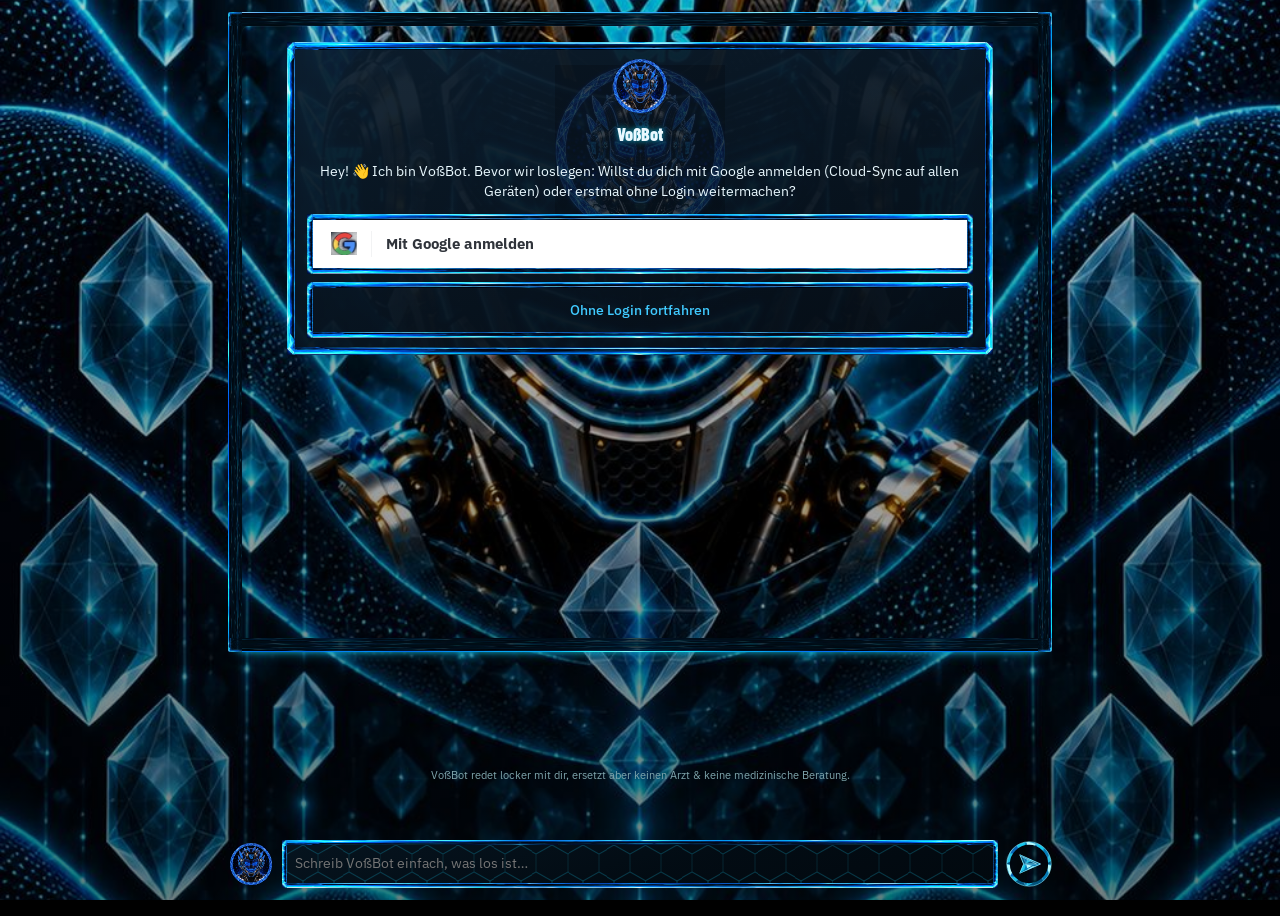
